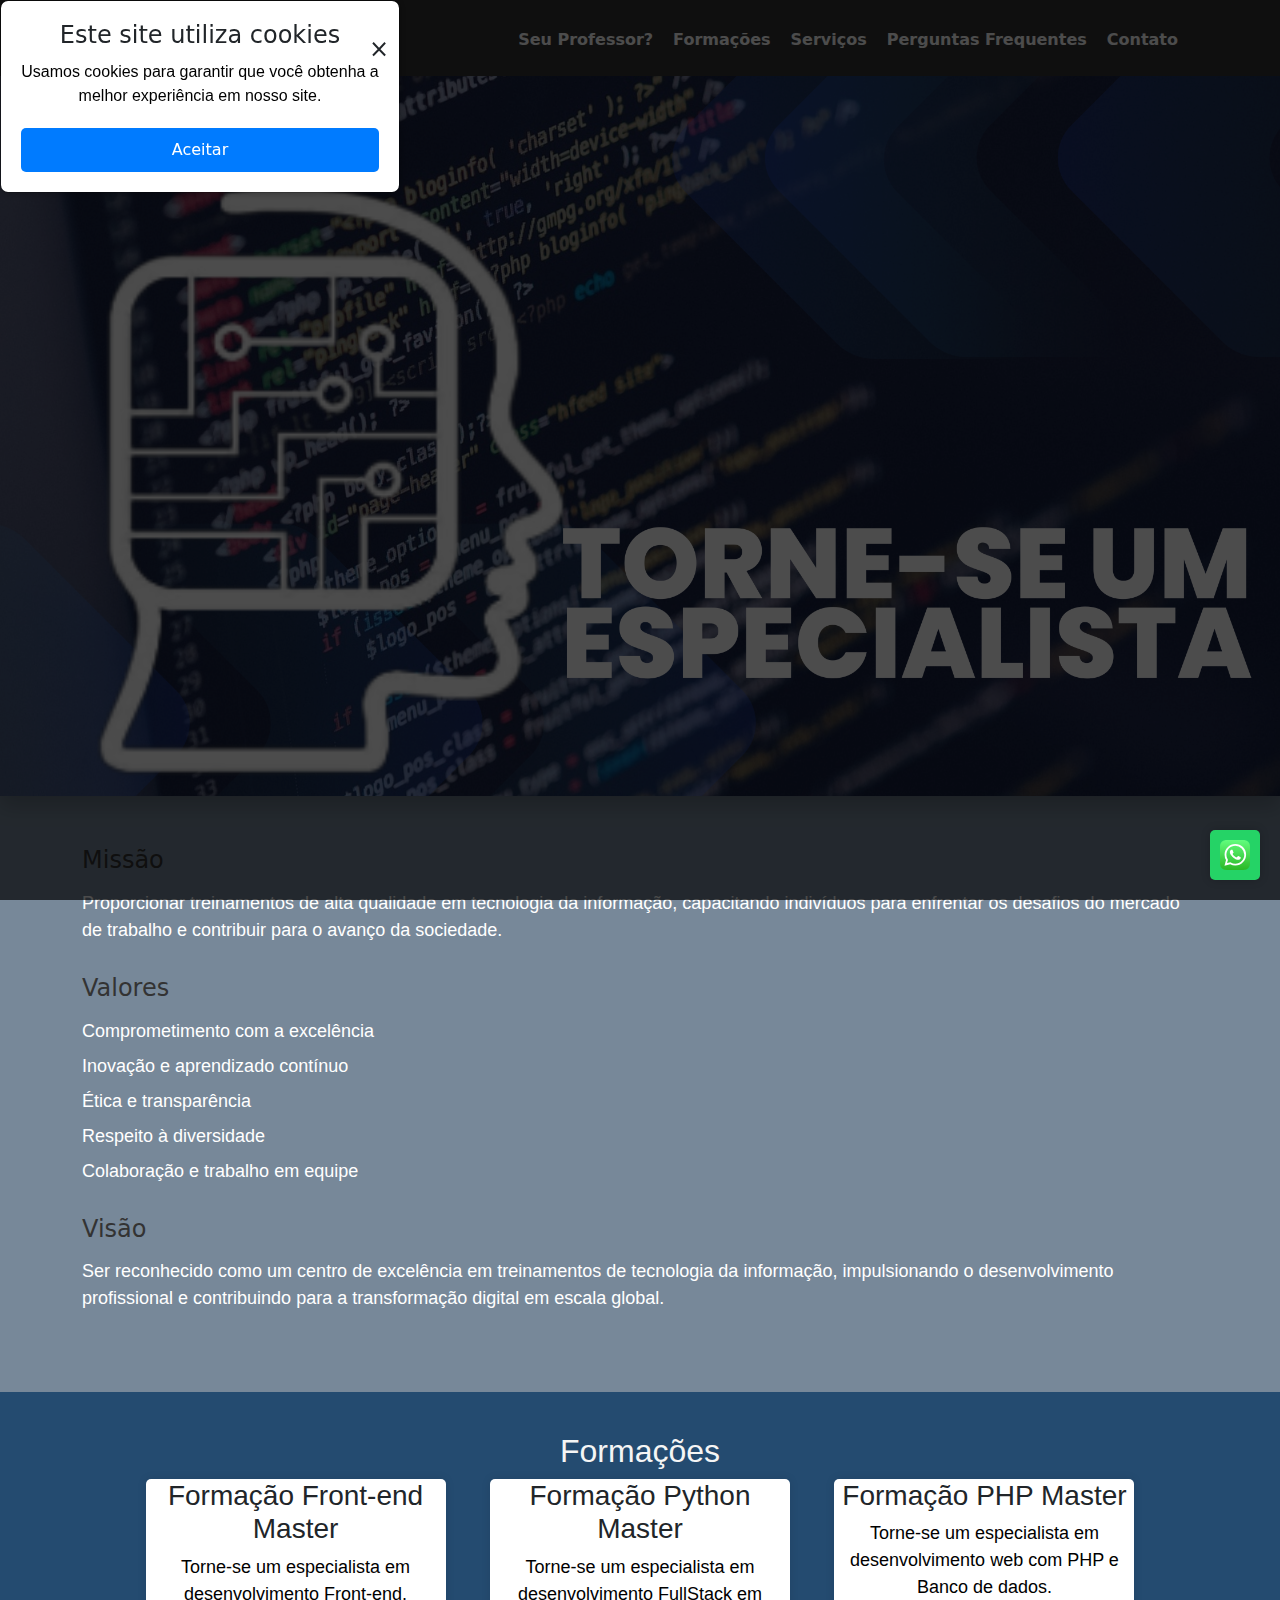
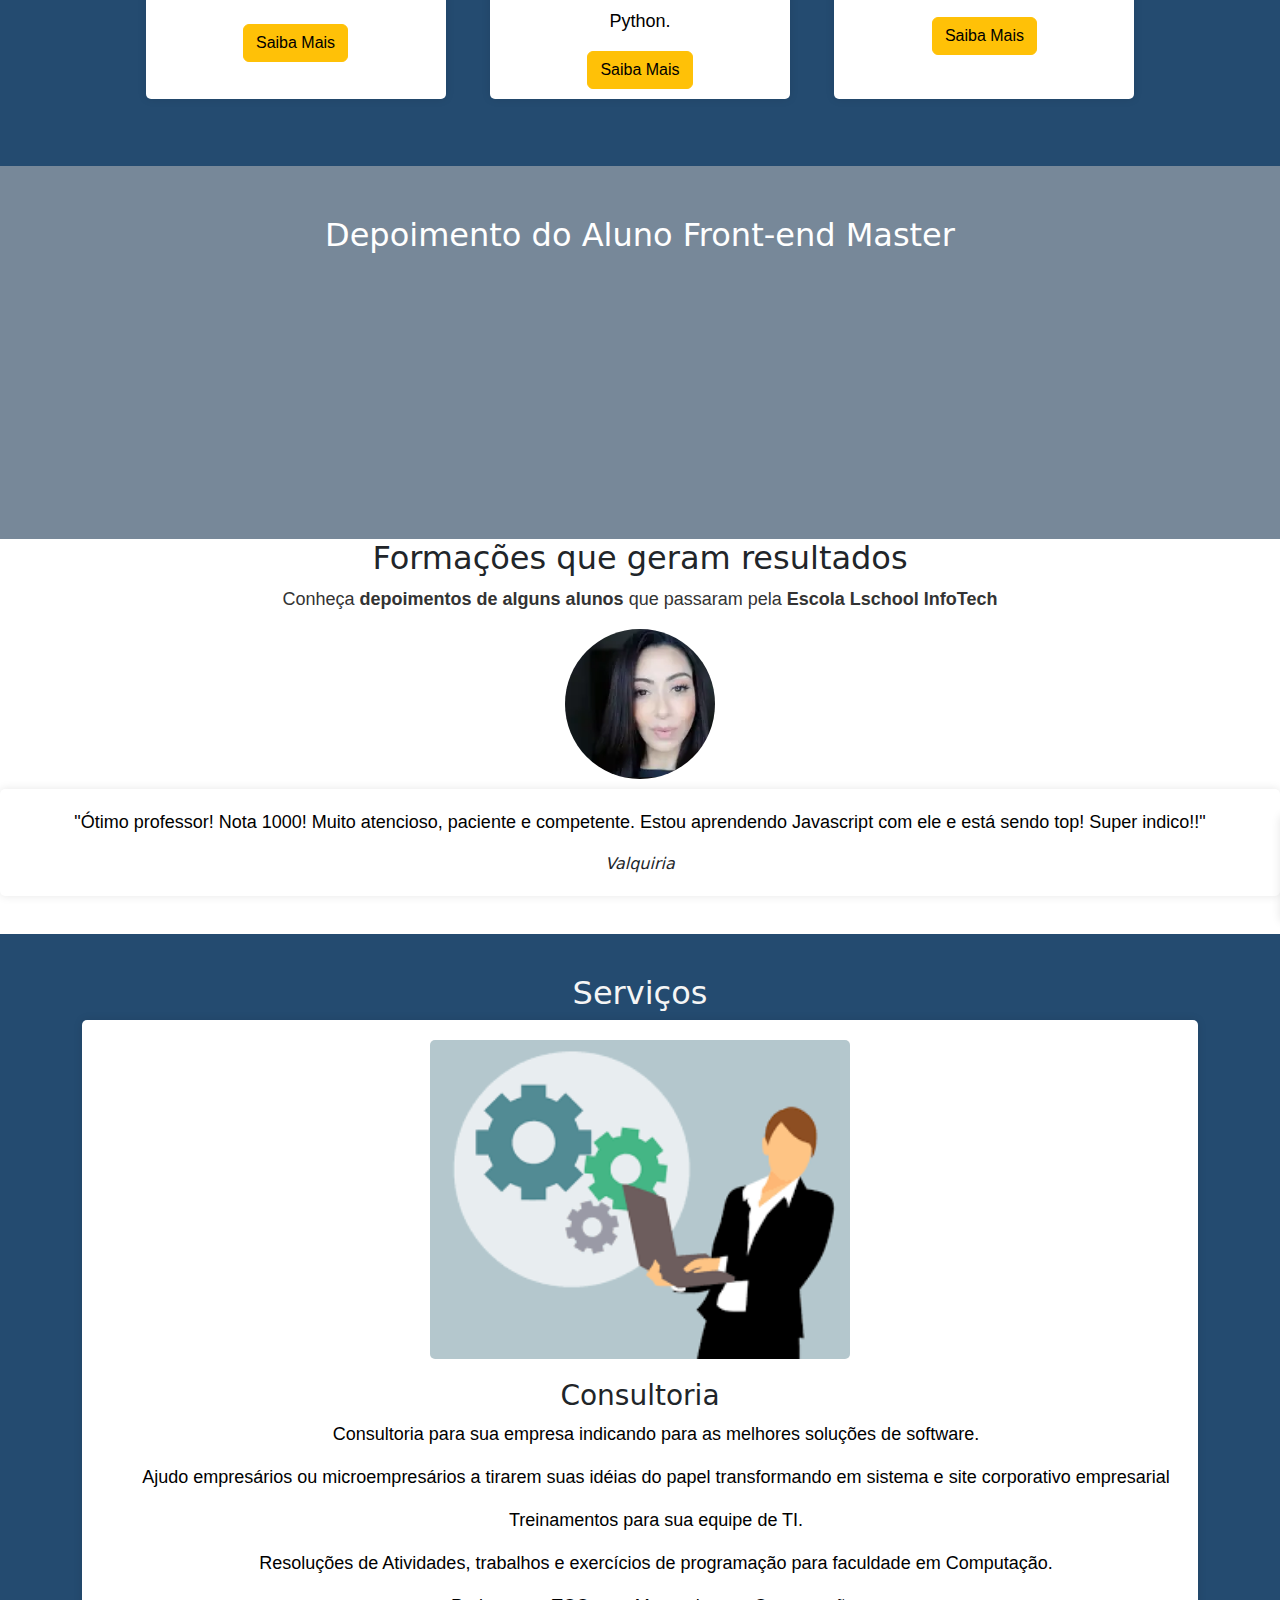
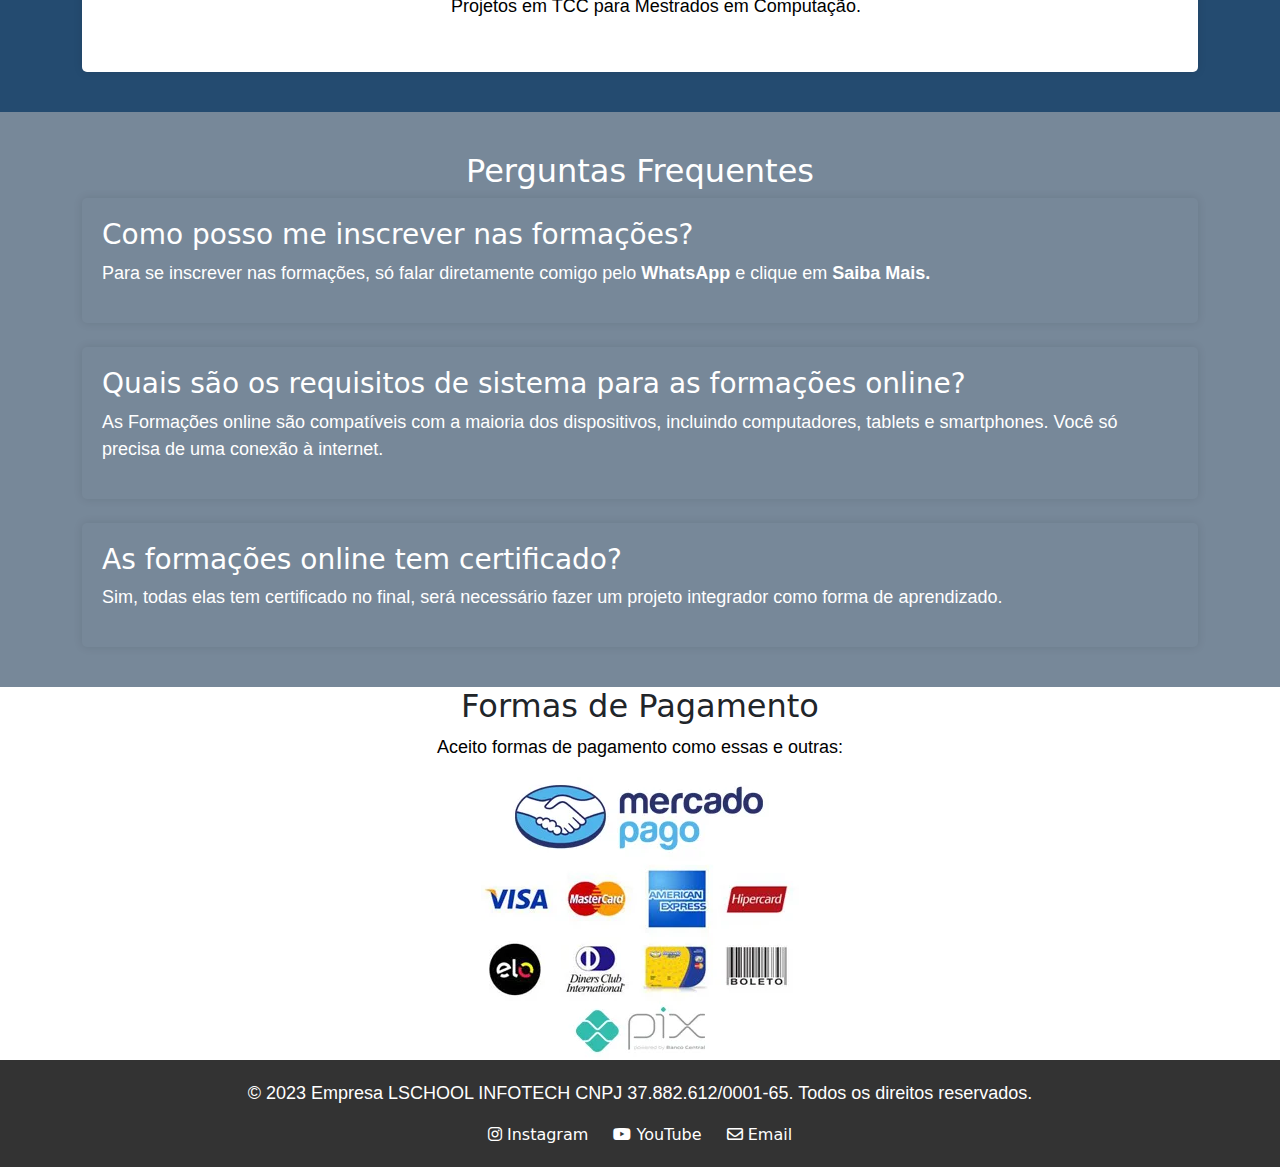
==== index.html @ 8dca19f9 "Adicionando o portfolio do professor na nav e finalizando" ====
<!DOCTYPE html>
<html lang="pt-br">
<head>
    <meta charset="UTF-8">
    <meta name="viewport" content="width=device-width, initial-scale=1.0">
    <meta name="keywords" content="treinamento, TI, cursos, formação, programação">
    <meta name="author" content="Lucas da School Infotech">
    <title>Lschool InfoTech-Treinamentos</title>
    <link rel="icon" href="img/favicon.png">
    <link rel="stylesheet" href="https://cdnjs.cloudflare.com/ajax/libs/font-awesome/6.3.0/css/all.min.css">
    <link href="https://fonts.googleapis.com/css2?family=Montserrat:wght@400;700&display=swap" rel="stylesheet">
    <link rel="stylesheet" href="css/style.css">
    <link href="https://cdn.jsdelivr.net/npm/bootstrap@5.3.2/dist/css/bootstrap.min.css" rel="stylesheet" >
</head>
<body>

    <nav class="navbar">
        <div class="container">
          <div class="logo">
            <img src="img/logo.png" alt="Logo">
            <span>Treinamento em TI</span>
        </div>
        <div class="menu-toggle">
            <div class="bar"></div>
            <div class="bar"></div>
            <div class="bar"></div>
        </div>
        <ul class="menu">
            <li><a href="https://lucasamiranda.github.io/" target="_blank">Seu Professor?</a></li>
            <li><a href="#formacoes">Formações</a></li>
            <li><a href="#servicos">Serviços</a></li>
            <li><a href="#perguntas">Perguntas Frequentes</a></li>
            <li><a href="#contato">Contato</a></li>
            <div class="close-menu">x</div> <!-- Ícone "X" para fechar o menu -->
          </ul>
        </div>
      </nav> 
  
      <header class="hero">
        <div class="whatsapp-chat">
            <a href="https://api.whatsapp.com/send?phone=82998300281" target="_blank" rel="noopener noreferrer">
              <img src="img/whatsapp.svg" alt="WhatsApp">
            </a>
        </div>  
      </header>

      <div class="banner">
        <img src="img/banner.png" alt="banner-imagem">
      </div>

      <section id="mission-values-vision" class="mvv">
        <div class="container">
            <div class="mission">
                <h3>Missão</h3>
                <p>Proporcionar treinamentos de alta qualidade em tecnologia da informação, capacitando indivíduos para enfrentar os desafios do mercado de trabalho e contribuir para o avanço da sociedade.</p>
            </div>

            <div class="values">
                <h3>Valores</h3>
                <ul>
                    <li>Comprometimento com a excelência</li>
                    <li>Inovação e aprendizado contínuo</li>
                    <li>Ética e transparência</li>
                    <li>Respeito à diversidade</li>
                    <li>Colaboração e trabalho em equipe</li>
                </ul>
            </div>

            <div class="vision">
                <h3>Visão</h3>
                <p>Ser reconhecido como um centro de excelência em treinamentos de tecnologia da informação, impulsionando o desenvolvimento profissional e contribuindo para a transformação digital em escala global.</p>
            </div>
        </div>
    </section>

    <section id="formacoes" class="formations">
        <div class="container">
            <h2>Formações</h2>
            <div id="formacao-front-end" class="formation-card">
                
                <h3>Formação Front-end Master</h3>
                <p>Torne-se um especialista em desenvolvimento Front-end.</p>
                <a href="https://profes.com.br/lucasmirandacoach/contratar/?package_offer=javascript_front-end-master" target="_blank">
                  <button type="button" class="btn btn-warning">Saiba Mais</button>
                </a>
            </div>
            <div class="formation-card">
                
                <h3>Formação Python Master</h3>
                <p>Torne-se um especialista em desenvolvimento FullStack em Python.</p>
                <a href="https://api.whatsapp.com/send?phone=82998300281" target="_blank">
                  <button type="button" class="btn btn-warning">Saiba Mais</button>
                </a>
            </div>
            <div class="formation-card">
        
                <h3>Formação PHP Master</h3>
                <p>Torne-se um especialista em desenvolvimento web com PHP e Banco de dados.</p>
                <a href="https://profes.com.br/lucasmirandacoach/contratar/?package_offer=desenvolvimento-web_php-master" target="_blank">
                  <button type="button" class="btn btn-warning">Saiba Mais</button>
                </a>
            </div>
        </div>
    </section>
    <section id="video-testimonial" class="video-testimonial">
      <div class="container-video">
        <h2>Depoimento do Aluno Front-end Master</h2>
        <div class="testimonial-video">
          <iframe width="466" height="220" src="https://www.youtube.com/embed/lhHANOTyUxg" title="Depoimento Aluno Mateus da Formação Front-end Master" frameborder="0" allow="accelerometer; autoplay; clipboard-write; encrypted-media; gyroscope; picture-in-picture; web-share" allowfullscreen></iframe>
        </div>
      </div>
    </section>
    
    
    <section id="depoimentos" class="testimonials">
        <div class="container-depoimento">
          <h2>Formações que geram resultados</h2>
          <p>Conheça <b>depoimentos de alguns alunos</b> que passaram pela <b>Escola Lschool InfoTech</b></p>
          <div class="testimonial-carousel">
            <div class="testimonial">
              <div class="testimonial-image">
                <img src="img/testimonial1.png" alt="Depoimento 1">
              </div>
              <div class="testimonial-content">
                <p>"Ótimo professor! Nota 1000! Muito atencioso, paciente e competente. Estou aprendendo Javascript com ele e está sendo top! Super indico!!"</p>
                <cite>Valquiria</cite>
              </div>
            </div>
            <div class="testimonial">
              <div class="testimonial-image">
                <img src="img/testimonial2.png" alt="Depoimento 2">
              </div>
              <div class="testimonial-content">
                <p>"Ótimo professor, paciente com muita didática. Tem muito tempo de experiência."</p>
                <cite>Jhonata J.</cite>
              </div>
            </div>
            <div class="testimonial">
              <div class="testimonial-image">
                <img src="img/testimonial3.png" alt="Depoimento 3">
              </div>
              <div class="testimonial-content">
                <p>"Professor paciente, responsável e o melhor de tudo, domina bastante o que fala! Recomendo bastante pra quem está começando igual o meu caso e pra quem já conhece de programação. Não vão se arrepender!"</p>
                <cite>Luiz C.</cite>
              </div>
            </div>
          </div>
          
        </div>
      </section>

    <section id="servicos" class="services">
        <div class="container">
            <h2>Serviços</h2>
            <div class="service">
                <img src="img/consultoria.png" atl="Serviço" width="420px">
                <h3>Consultoria</h3>
                <ul>
                <p>Consultoria para sua empresa indicando para as melhores soluções de software.</p>
                <p>Ajudo empresários ou microempresários a tirarem suas idéias do papel transformando em sistema e site corporativo empresarial</P>
                <p>Treinamentos para sua equipe de TI.</p>
                <p>Resoluções de Atividades, trabalhos e exercícios de programação para faculdade em Computação.</p>
                <p>Projetos em TCC para Mestrados em Computação.</p></ul>
            </div>
          </div>
        </section>
        
        <section id="perguntas" class="faq">
          
          <div class="container">
            <h2>Perguntas Frequentes</h2>
            <div class="faq-item">
              <h3>Como posso me inscrever nas formações?</h3>
                <p>Para se inscrever nas formações, só falar diretamente comigo pelo <b>WhatsApp</b> e clique em <b>Saiba Mais.</b> 
            </div>
            <br>
            <div class="faq-item">
                <h3>Quais são os requisitos de sistema para as formações online?</h3>
                <p>As Formações online são compatíveis com a maioria dos dispositivos, incluindo computadores, tablets e smartphones. Você só precisa de uma conexão à internet.</p>
            </div>
            <br>
            <div class="faq-item">
              <h3>As formações online tem certificado?</h3>
              <p>Sim, todas elas tem certificado no final, será necessário fazer um projeto integrador como forma de aprendizado.</p>
          </div>
        </div>
    </section>
    
    <section id="payment" class="payment-section">
      <div class="container-payment">
          <h2>Formas de Pagamento</h2>
          <p>Aceito formas de pagamento como essas e outras:</p>
          <img src="img/forma-pagamento-mgv-novo.png" alt="Formas de Pagamento">
      </div>
  </section>
      <footer id="contato" class="footer">
        <div class="container">
            <p>&copy; 2023 Empresa LSCHOOL INFOTECH CNPJ 37.882.612/0001-65. Todos os direitos reservados.</p>
            <div class="social-media-icons">
                <a href="https://www.instagram.com/lucasdaschoolinfotech.ofcl/" target="_blank"><i class="fab fa-instagram" ></i> Instagram</a>
                <a href="https://www.youtube.com/channel/UC0Ah4_01WTighRnq1NJgOkw" target="_blank"><i class="fab fa-youtube" ></i> YouTube</a>
                <a href="mailto:lcmschoolinfotech@gmail.com"><i class="far fa-envelope"></i> Email</a>
            </div>
        </div>
    </footer>
    
    
    <div class="modal" id="cookie-modal">
        <div class="modal-content">
          <span class="close" id="close-cookie-modal">&times;</span>
          <h2>Este site utiliza cookies</h2>
          <p>Usamos cookies para garantir que você obtenha a melhor experiência em nosso site.</p>
          <button class="modal-button" id="accept-cookie">Aceitar</button>
        </div>
      </div>
      
    <script src="js/script.js"></script>
</body>
</html>
---- css/style.css ----
*{
  margin: 0;
  padding: 0; 
  box-sizing: border-box;
}
/* Estilos gerais */
body {
  font-family: 'Poppins', sans-serif;
  background-color: #f5f5f5;
  color: #333;
  line-height: 1.6;
  text-align: center; /* Centraliza o texto na tela */
  overflow-x: hidden; /* Evita a barra de rolagem horizontal */
}

p {

  font-size: 18px;
  color: #fff;
  font-family: sans-serif;
}

/* Estilos para o banner */
.banner img {
  width: 100%;
  height: auto;
  box-shadow: 0 10px 20px rgba(0, 0, 0, 0.2); /* Adiciona um sombreamento mais pronunciado */
  transition: box-shadow 0.3s ease; /* Adiciona uma transição suave para a mudança de sombra */
}

/* Efeito de sombreamento ao passar o mouse */
.banner img:hover {
  box-shadow: 0 20px 40px rgba(0, 0, 0, 0.3); /* Sombreamento mais pronunciado ao passar o mouse */
}

/* Adapte conforme necessário */

.banner {
  width: 100%;
  justify-content: center;
  align-items: center;
  text-align: center;
}

.banner img {
  max-width: 100%;
  max-height: 100%;
  object-fit: cover;
  object-position: center top;
}


/* Estilos de navegação */
.navbar {
  background-color: #333;
  padding: 10px 0;
  display: flex;
  justify-content: space-between;
  align-items: center;
}

.close-menu{
  display: none !important;
}

.logo {
  display: flex;
  align-items: center;
  color: #fff;
  font-size: 24px;
  margin-top: -1rem;
}

.logo img {
  width: 50px;
  height: 50px;
  margin-right: 10px;
}

span{
  margin-top: 20px;
}


.menu-toggle {
  display: none;
  flex-direction: column;
  cursor: pointer;
}

.menu-toggle .bar {
  width: 30px;
  height: 3px;
  background-color: #fff;
  margin: 3px 0;
}

/* Estilo para o menu */
.menu {
  list-style: none;
  display: flex;
  justify-content: center;
  align-items: center;
  margin-top: 20px;
}

.menu li {
  margin-right: 20px;
}

.menu a {
  text-decoration: none;
  color: #fff;
  font-weight: bold;
  position: relative;
  transition: color 0.3s ease, border-bottom 0.3s ease;
}

.menu a:hover {
  color: #ffc107;
}

/* Estilo para o sublinhado */
.menu a::after {
  content: "";
  position: absolute;
  width: 100%;
  height: 2px;
  background-color: #ff6600;
  bottom: 0;
  left: 0;
  transform: scaleX(0);
  transform-origin: right;
  transition: transform 0.3s ease;
}

.menu a:hover::after {
  transform: scaleX(1);
  transform-origin: left;
}

.cta-button {
  display: inline-block;
  padding: 10px 20px;
  background-color: #ff6600;
  color: #fff;
  text-decoration: none;
  font-weight: bold;
  border-radius: 5px;
  transition: background-color 0.3s ease;
  margin-top: 20px;
}

.cta-button:hover {
  background-color: #ff4500;
}

/* Estilos da seção "Sobre" */
.about {
  padding: 40px 0;
  text-align: center;
  background-color: #001930df;
  color:#f5f5f5;
}

/* Centraliza horizontalmente a imagem */
.about img {
  max-width: 100%;
  width: 100%;
  display: block; /* Centraliza horizontalmente a imagem */
  margin: 0 auto; /* Centraliza horizontalmente o bloco de conteúdo */
  border-radius: 5px;
  box-shadow: 0 0 10px rgba(0, 0, 0, 0.1);
}

.about p{
  text-align: center;
  font-size: 24px;
  font-family: 'Poppins', sans-serif;
}

.about h2{
  text-align: center;
}

/* Estilos da seção "Nossos Cursos" */
.courses {
  padding: 40px 0;
  font-family: 'Poppins', sans-serif;
  font-size: 24px;
}

.courses h2{
  text-align: center;
}

.card-course {
  background-color: #fff;
  width: 65%;
  padding: 20px;
  border-radius: 5px;
  margin-bottom: 20px;
  box-shadow: 0 0 10px rgba(0, 0, 0, 0.1);
  text-align: center;
  margin: 0 auto; 
}

.card-course img {
  max-width: 100%;
  height: auto;
  margin-bottom: 20px;
  border-radius: 5px;
}

/* Estilos do carrossel de depoimentos */
.testimonial-carousel {
  display: flex;
  overflow: hidden;
}

.testimonial {
  flex: 0 0 100%;
  max-width: 100%;
  transition: transform 0.3s ease-in-out;
  
}

.container h2{
  text-align: center;
}

.container-depoimento{
  text-align: center;
}

.container-depoimento p{
  color: #333;
}

.testimonial-content {
  background-color: #fff;
  padding: 20px;
  border-radius: 5px;
  box-shadow: 0 0 10px rgba(0, 0, 0, 0.1);
  text-align: center;
}

.testimonial-content p{
  color: #000;
}

.testimonial-image img {
  max-width: 150px;
  height: auto;
  border-radius: 50%;
  margin-bottom: 10px;
}

#video-testimonial {
  background-color: #f8f8f8;
  padding: 50px 0;
  text-align: center;
  background: #778899;
}

#video-testimonial h2{
  color: #fff;
}

.container-video {

  margin: 0 auto;
}

.testimonial-video {
  position: relative;
  overflow: hidden;
  
}

/* Estilos da seção "Nossas Formações" */
#formacoes {
  padding: 40px 0;
  background-color: #05315bdf;
  font-family: 'Poppins', sans-serif;
  text-align: center;
}

#formacoes h2 {
  color: #f5f5f5;
}

.container .formation-card {
  width: 300px; /* Largura dos cartões */
  height: 220px; /* Altura fixa dos cartões */
  background-color: #fff;
  border-radius: 5px;
  margin: 0 20px 20px; /* Espaçamento entre os cartões e abaixo de cada cartão */
  box-shadow: 0 0 10px rgba(0, 0, 0, 0.1);
  text-align: center;
  display: inline-block;
  overflow: hidden; /* Evita que a imagem ultrapasse as bordas do cartão */
}

#formacoes .container {
  text-align: center;
}

.formation-card p{
  color: #000;
}

.formation-card img {
  max-width: 100%;
  height: 100%; /* Preenche a altura do contêiner */
  object-fit: cover; /* Mantém a proporção e corta para cobrir a altura/largura */
  margin-bottom: 20px;
}

/* Estilos da seção "Nossos Serviços" */
.services {
  background-color: #05315bdf; ; /* Cor de fundo azul profissional para a seção de serviços */
  padding: 40px 0;
}

#servicos h2{
  color:#f5f5f5;
}

.service {
  background-color: #fff; 
  padding: 20px;
  border-radius: 5px;
  margin-bottom: 20px;
  display: flex;
  flex-direction: column;
  align-items: center;
  text-align: center;
  box-shadow: 0 0 10px rgba(0, 0, 0, 0.1);
  text-align: center;
  margin: 0 auto; /* Centraliza o serviço */
}

.service img {
  max-width: 100%;
  height: auto;
  margin-bottom: 20px;
  border-radius: 5px;
}

.service p{
  color: #000;
}


/* Estilos da seção "Perguntas Frequentes" */
.faq {
  padding: 40px 0;
  background:#778899;
}

.faq h2{
  color: #fff;
}

.faq-item {
  color: #fff;
  padding: 20px;
  border-radius: 5px;
  margin-bottom: 20px;
  box-shadow: 0 0 10px rgba(0, 0, 0, 0.1);
  text-align: left;
  margin: 0 auto; /* Centraliza o item do FAQ */
}

/* Estilos para o ícone do WhatsApp */
.whatsapp-chat {
  position: fixed;
  bottom: 20px;
  right: 20px;
  z-index: 9999;
}

.whatsapp-chat a {
  display: flex;
  align-items: center;
  text-decoration: none;
  background-color: #25d366; /* Cor de fundo do WhatsApp */
  color: #fff;
  padding: 10px;
  border-radius: 5px;
  box-shadow: 0 0 10px rgba(0, 0, 0, 0.2);
  transition: background-color 0.3s ease;
}

.whatsapp-chat a:hover {
  background-color: #128c7e; /* Cor de fundo ao passar o mouse */
}

.whatsapp-chat img {
  width: 30px; /* Largura do ícone do WhatsApp */
  height: auto;
}

.whatsapp-chat span {
  font-size: 16px;
}

/* Estilos para o modal de cookies */
.modal {
  display: none;
  position: fixed;
  top: 0;
  left: 0;
  width: 100%;
  height: 100%;
  background-color: rgba(0, 0, 0, 0.7);
  z-index: 9999;
  justify-content: center;
  align-items: center;
}

.modal-content {
  background-color: #fff;
  max-width: 400px;
  padding: 20px;
  border-radius: 5px;
  text-align: center;
  box-shadow: 0 0 10px rgba(0, 0, 0, 0.3);
  position: relative;
}

.close {
  position: absolute;
  top: 10px;
  right: 10px;
  font-size: 24px;
  cursor: pointer;
}

.modal h2 {
  font-size: 24px;
  margin-bottom: 10px;
}

.modal p {
  font-size: 16px;
  margin-bottom: 20px;
  color: #000;
}

.modal-button {
  background-color: #007BFF;
  color: #fff;
  border: none;
  padding: 10px 20px;
  border-radius: 5px;
  cursor: pointer;
  transition: background-color 0.3s ease;
}

.modal-button:hover {
  background-color: #0056b3;
}


/* Estilos do rodapé */
.footer {
  background-color: #333;
  padding: 20px 0;
  color: #fff;
}

.footer p {
  text-align: center;
}

.social-media-icons {
  margin-top: 10px;
  text-align: center;
}

.social-media-icons a {
  color: #fff;
  margin: 0 10px;
  text-decoration: none;
}

/* Estilos responsivos usando media queries */
  @media (max-width: 768px) {
      
    /* Estilos para o menu hamburguer à esquerda */
    .menu.active {
      display: flex;
      flex-direction: column;
      background-color: #333;
      position: fixed;
      top: 0;
      left: 0; /* Mover o menu para o lado esquerdo */
      height: 100%;
      width: 250px; /* Largura do menu à esquerda */
      text-align: center;
      z-index: 999;
    }
  
    .close-menu {
      display: block !important;
      cursor: pointer;
      position: absolute;
      top: 20px;
      left: 20px;
      font-size: 24px;
      color: #fff;
    }
  
    .menu-toggle {
      display: flex;
      flex-direction: column;
      cursor: pointer;
      position: absolute;
      top: 27px;
      left: 10px; /* Mover o ícone para o lado esquerdo */
      z-index: 999;
    }
  
    .menu a::after {
      transform-origin: right;
    }
  
    .menu a:hover::after {
      transform-origin: left;
    }
  
    .menu {
      display: none;
      flex-direction: column;
      background-color: #333;
      position: absolute;
      top: 60px;
      left: 0;
      right: 0;
      text-align: center;
      z-index: 999;
    }
  
    .menu.active {
      display: flex;
    }
  
    .menu li {
      margin: 10px 0;
    }

    .cta-button{
      display: none;
    }

    .img-fluid{
      display: none;
    }

    .about{
      padding: 40px 0;
      text-align: center;
    }

    .logo{
        display: flex;
        align-items: center;
        color: #fff;
        font-size: 24px;
        margin-top: -22px;
        margin-left: 155px;
    }
  }

/* Mission, Values, and Vision Section Styles */
.mvv {
  padding: 50px 0;
  background: #778899;
}

.mvv h2 {
  text-align: center;
  margin-bottom: 30px;
  color: #333;
}

.mission,
.values,
.vision {
  margin-bottom: 30px;
}

.mission h3,
.values h3,
.vision h3 {
  color: #333;
  font-size: 24px;
  margin-bottom: 15px;
}

.values ul {
  list-style-type: none;
  padding: 0;
}

.values li {
  margin-bottom: 8px;
  font-size: 18px;
  color: #fff;
  font-family: sans-serif;
}

.payment-section {
  max-width: 100%;
  height: auto;
  display: flex;
  justify-content: center;
  align-items: center;
  margin: 0 auto;
  text-align: center;
}

.payment-image {
  max-width: 100%;
  height: auto;
  display: block;
  margin: 0 auto;
}

.container-payment p{
  color: #000;
}


/* Estilos responsivos para a largura da .container */
@media screen and (max-width: 768px) {
  .container {
    width: 90%;
  }

  .payment-image {
    max-width: 80%; /* Ajuste conforme necessário para a melhor visibilidade em telas menores */
  }
}
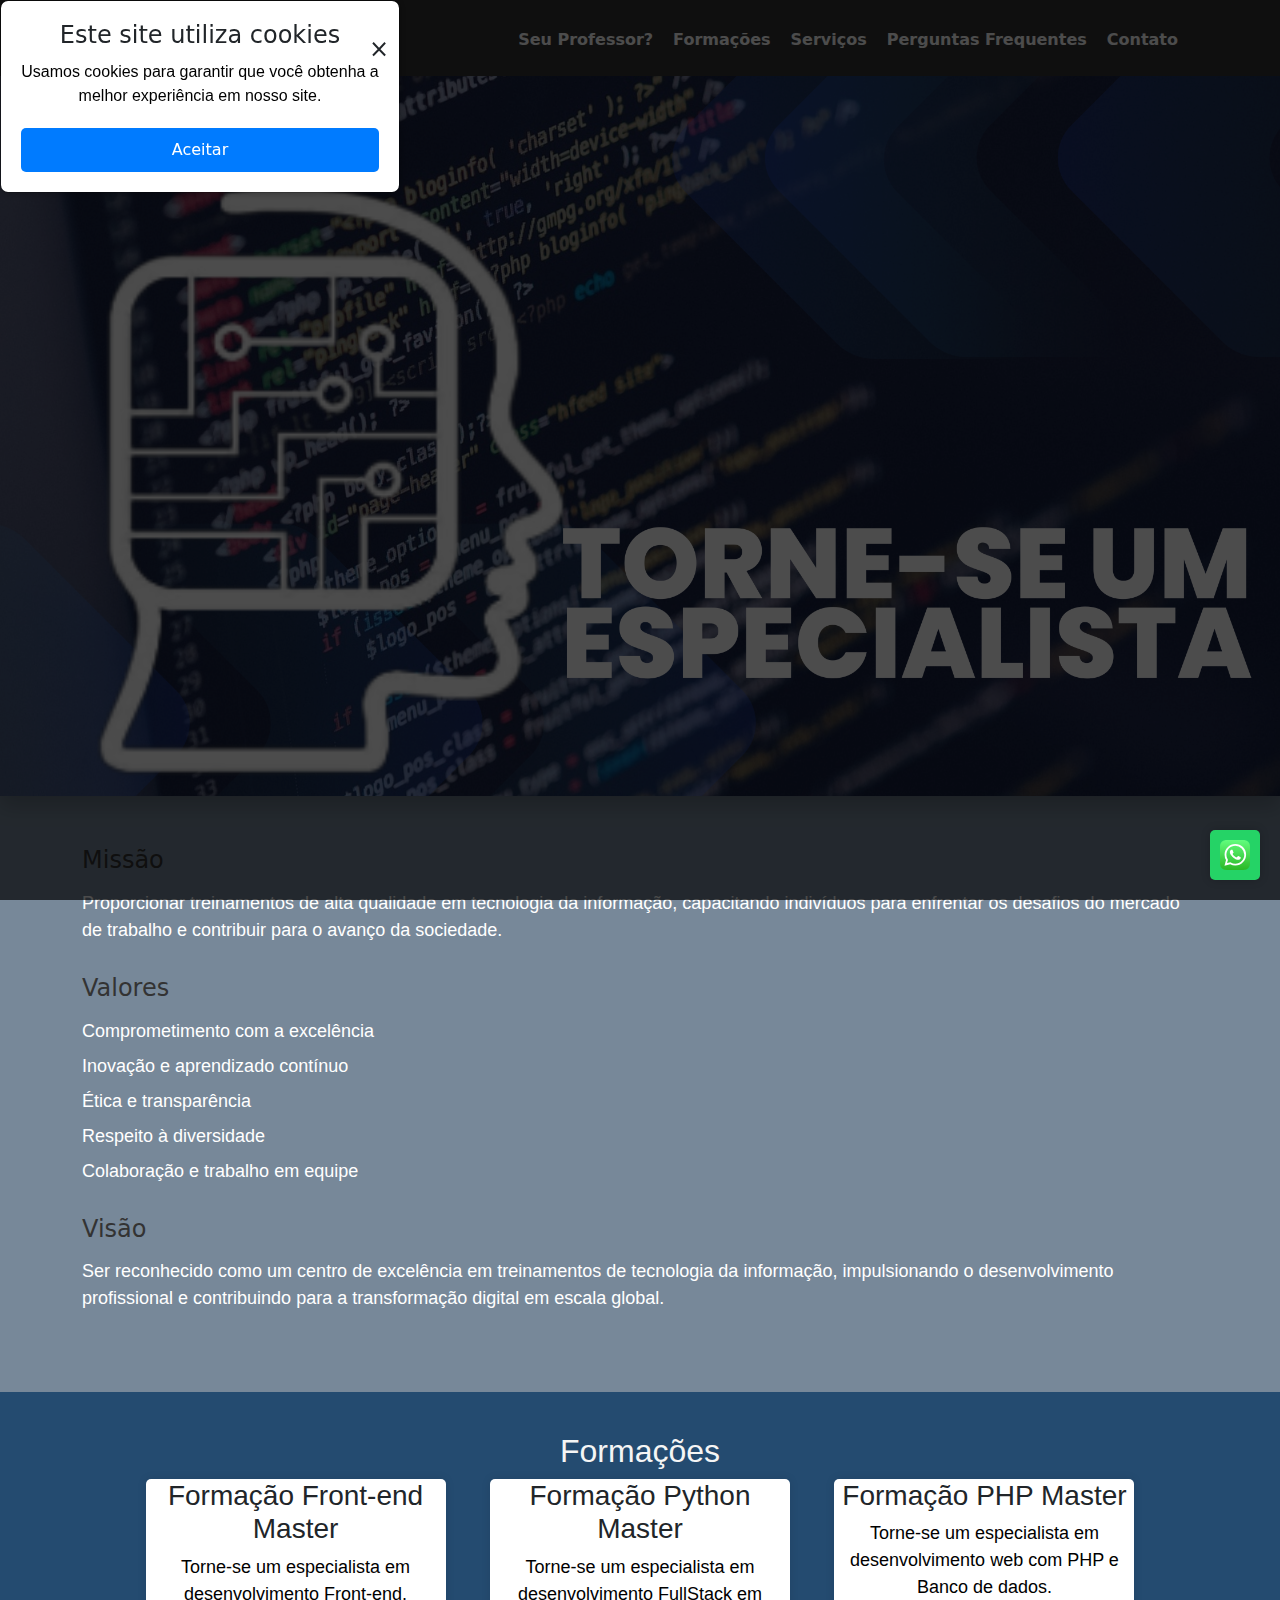
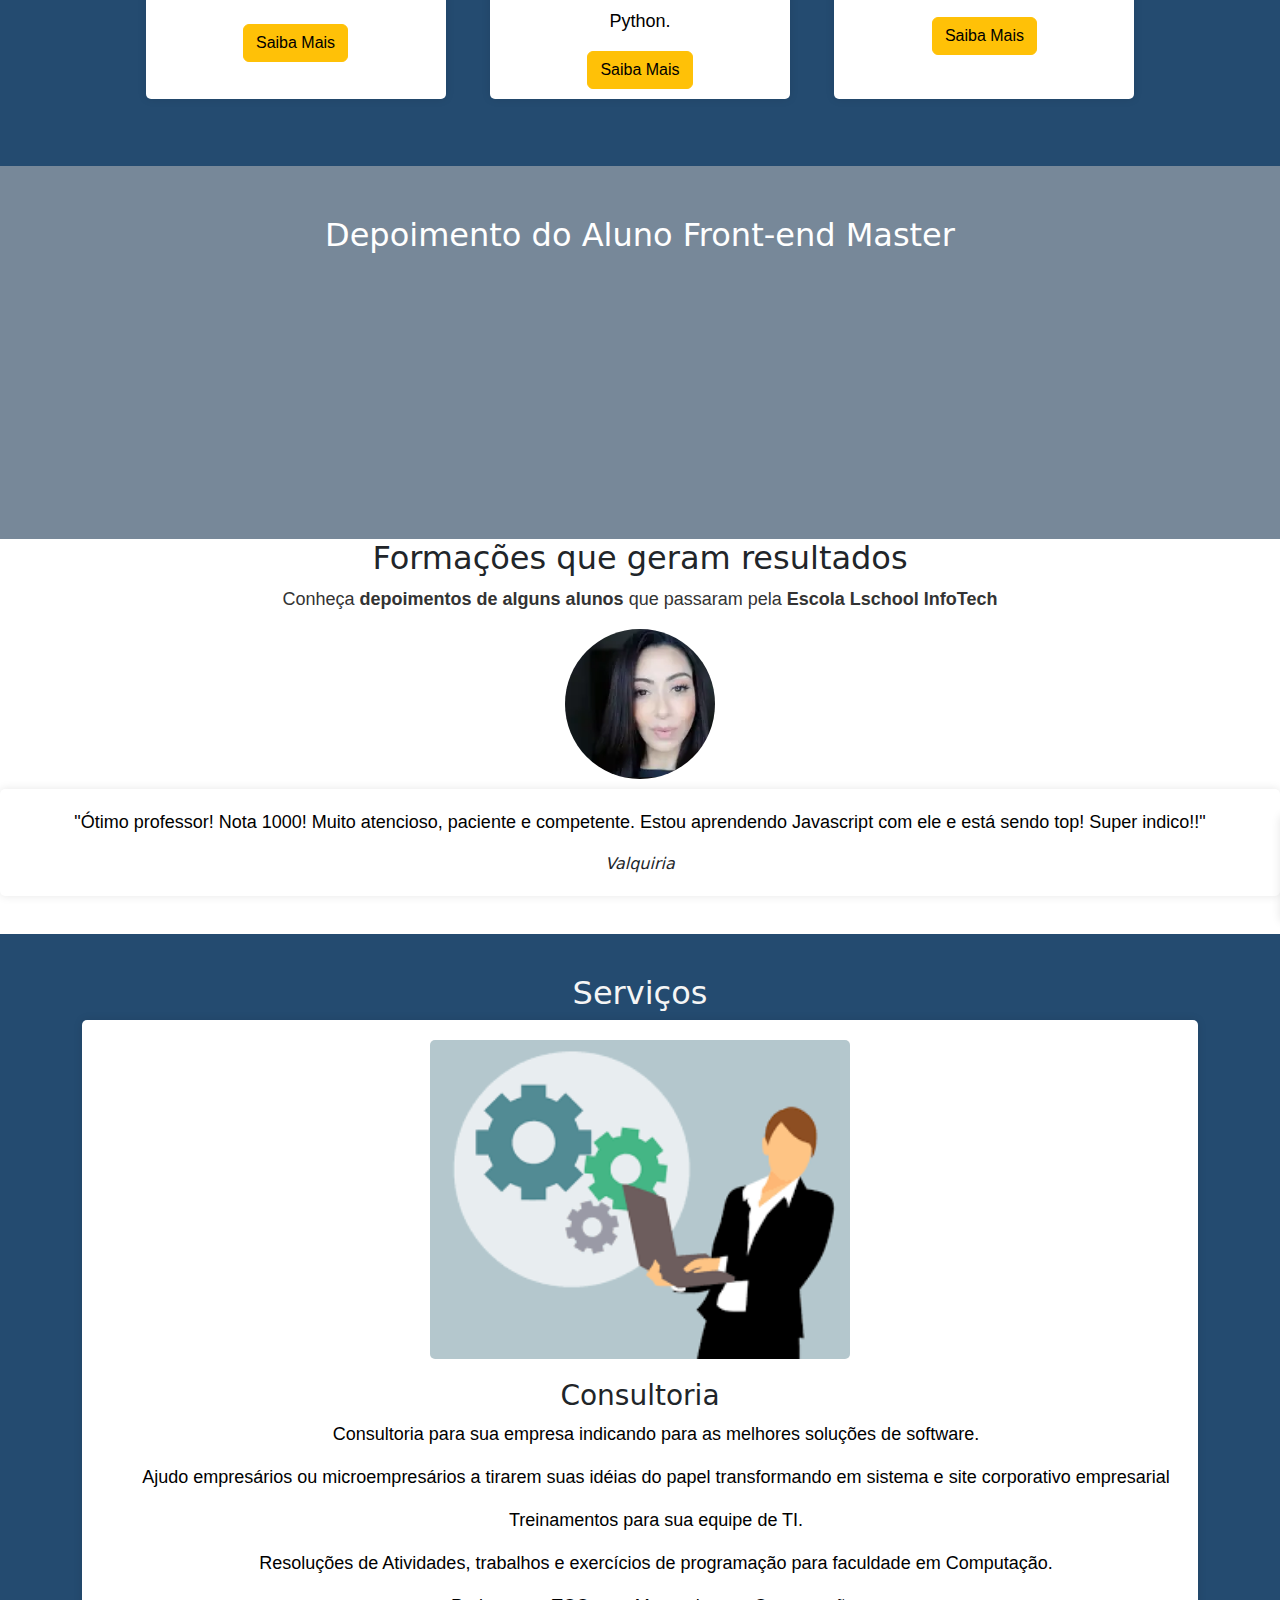
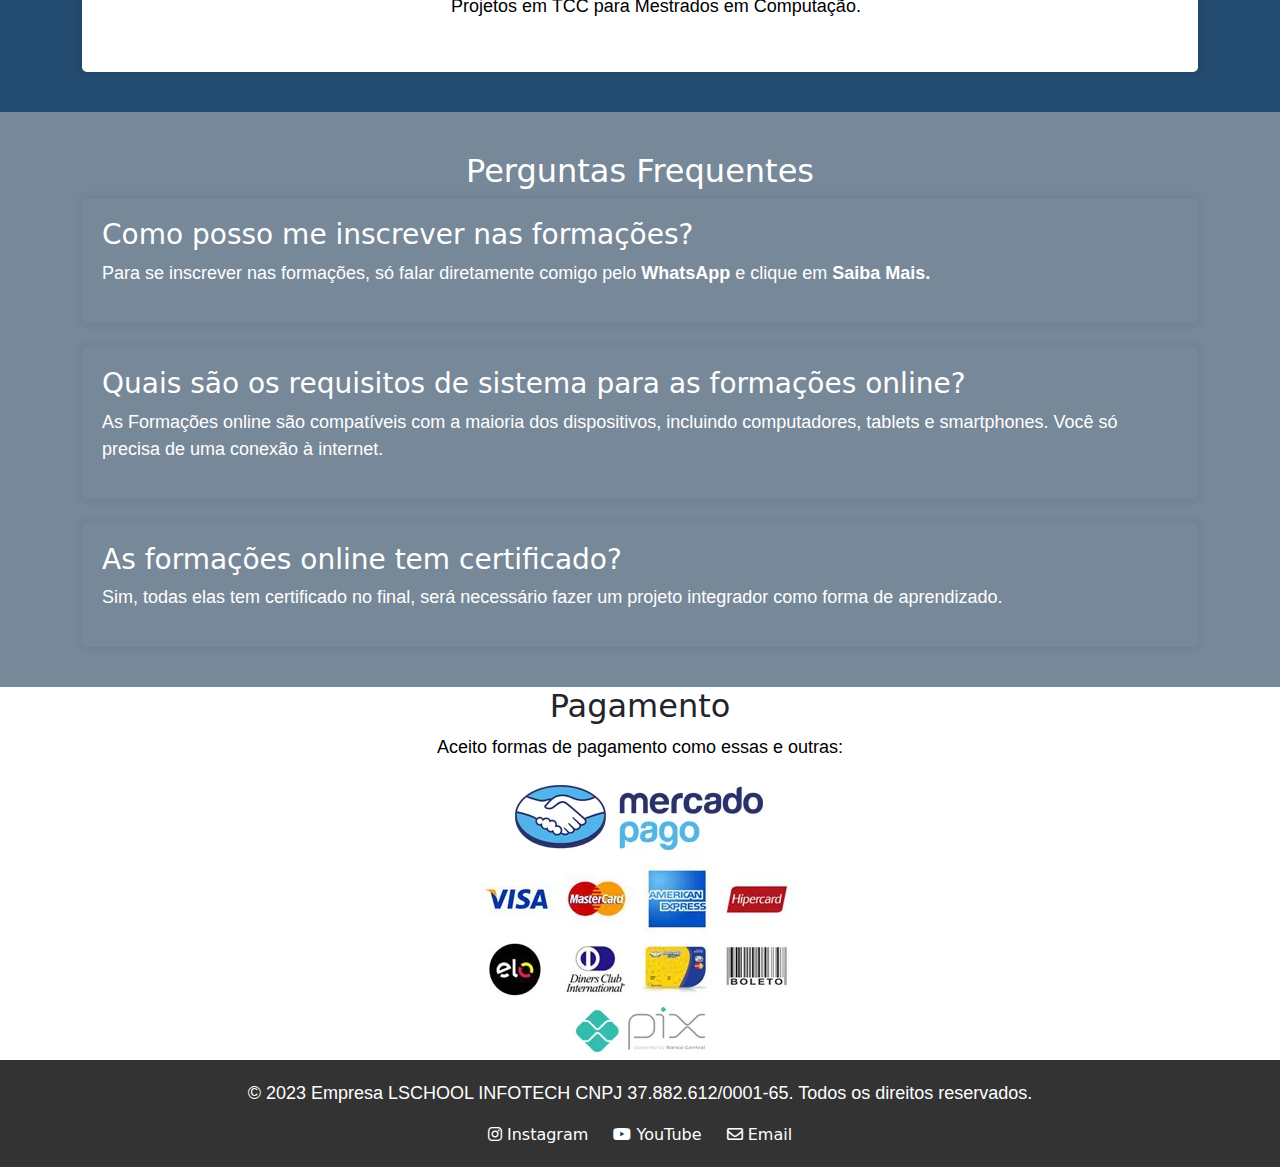
==== commit 78ab0a29: "Ajustes finais e Projeto Finalizado" ====
--- a/index.html
+++ b/index.html
@@ -188,7 +188,7 @@
     
     <section id="payment" class="payment-section">
       <div class="container-payment">
-          <h2>Formas de Pagamento</h2>
+          <h2>Pagamento</h2>
           <p>Aceito formas de pagamento como essas e outras:</p>
           <img src="img/forma-pagamento-mgv-novo.png" alt="Formas de Pagamento">
       </div>
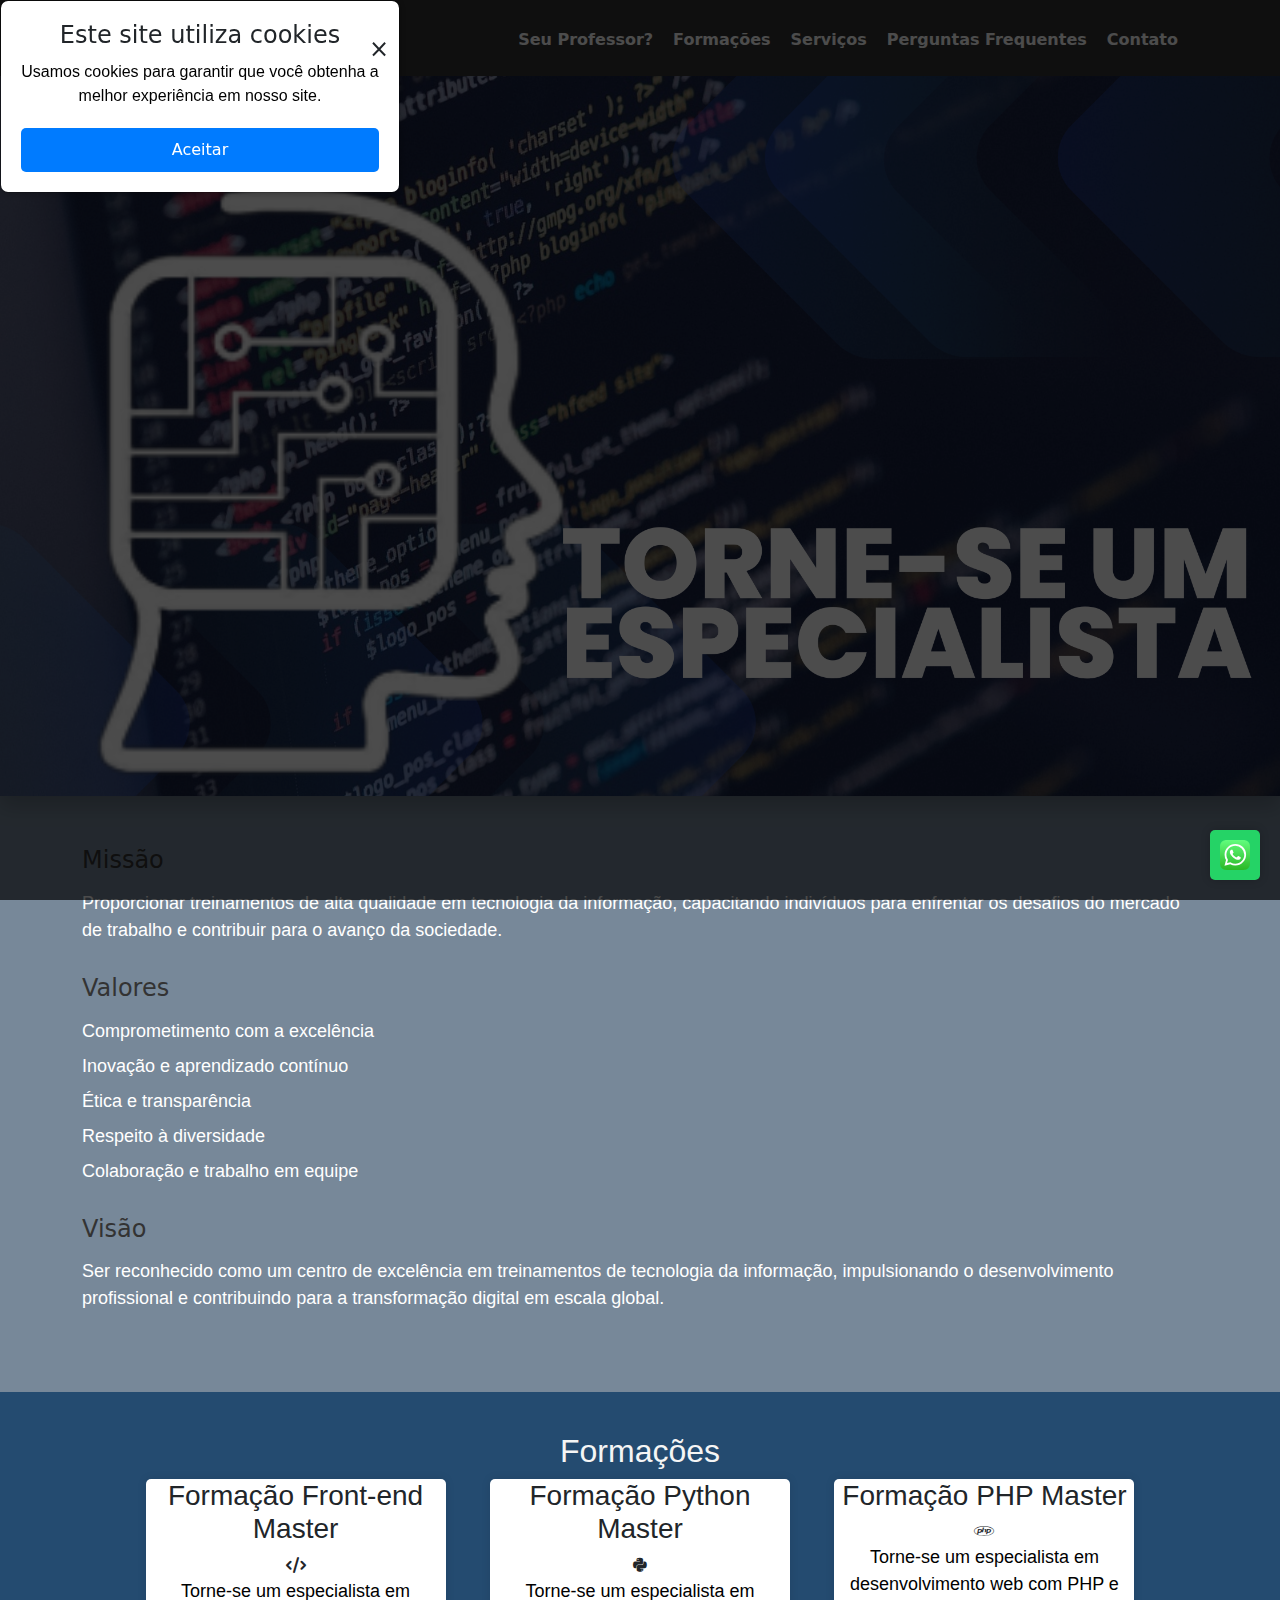
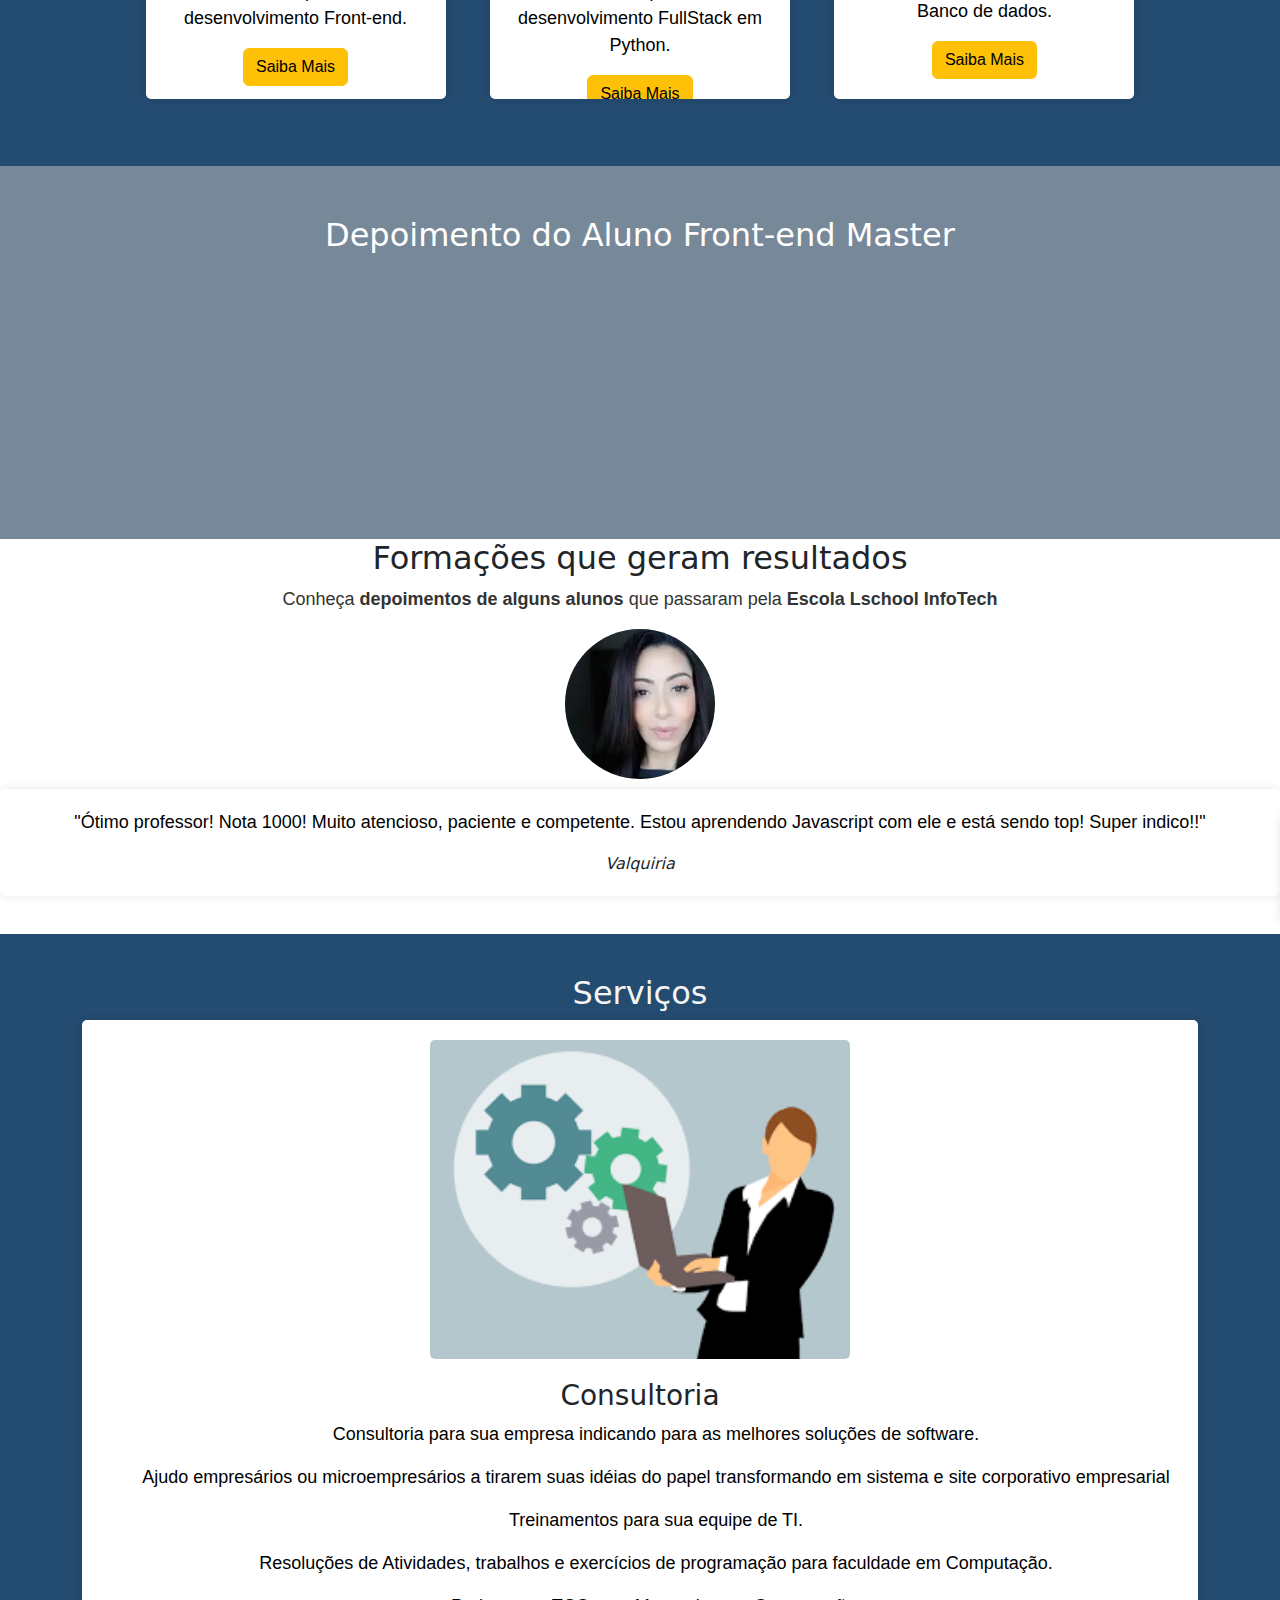
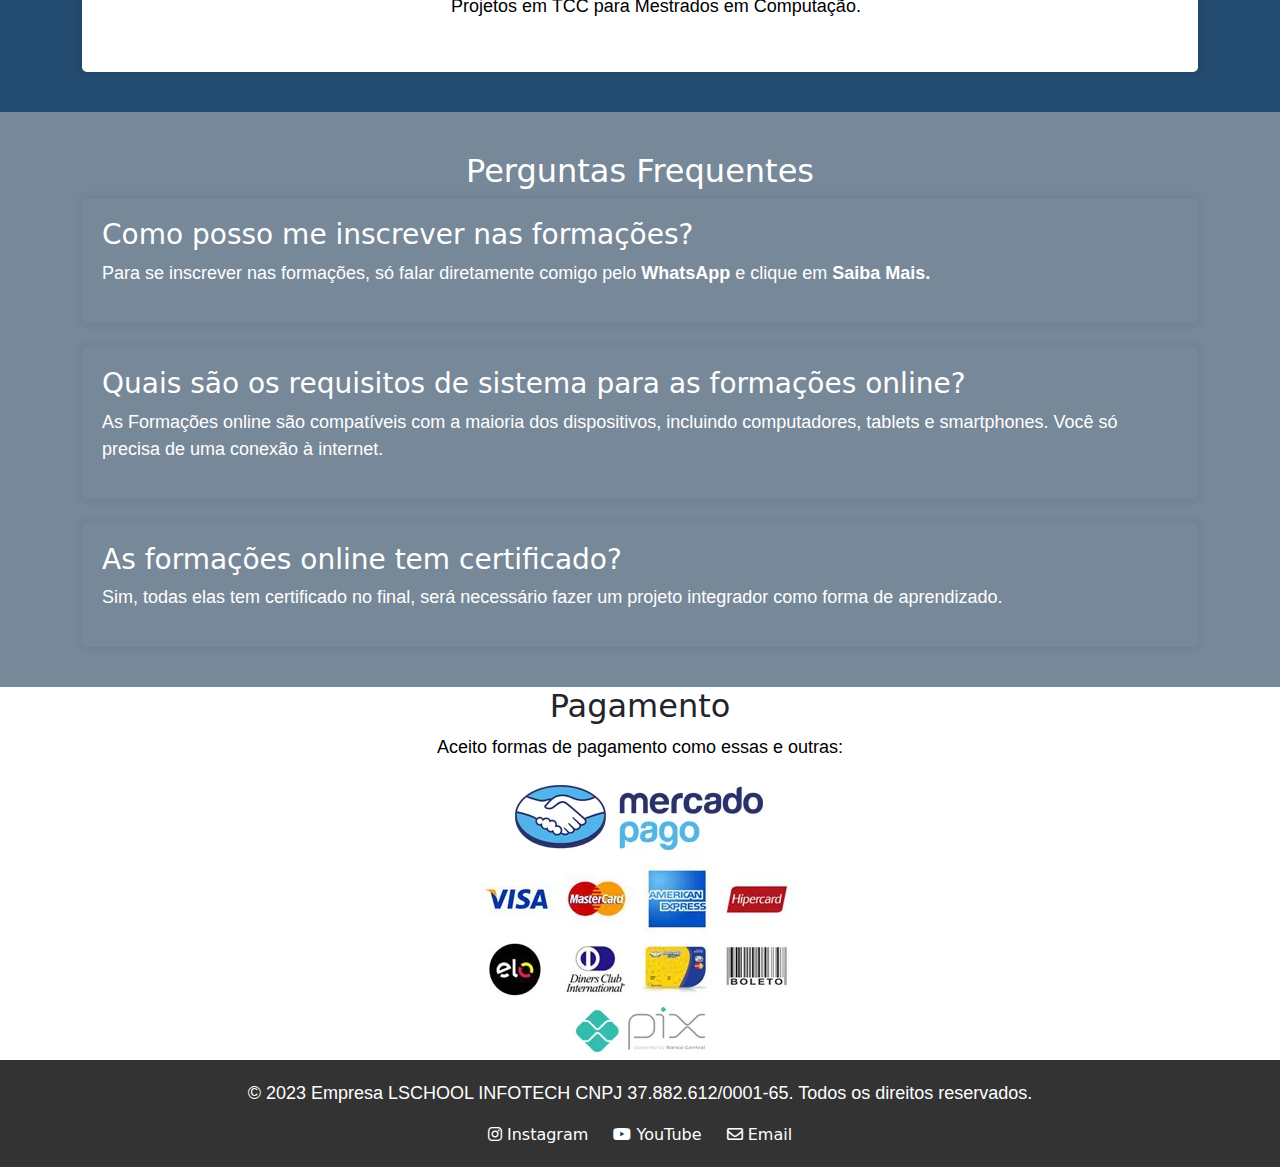
==== commit 8504cf05: "Inserindo os icones no site para a parte das formações e finalizando o site" ====
--- a/index.html
+++ b/index.html
@@ -79,14 +79,16 @@
             <div id="formacao-front-end" class="formation-card">
                 
                 <h3>Formação Front-end Master</h3>
+                <i class="fa-solid fa-code"></i>
                 <p>Torne-se um especialista em desenvolvimento Front-end.</p>
-                <a href="https://profes.com.br/lucasmirandacoach/contratar/?package_offer=javascript_front-end-master" target="_blank">
+                <a href="https://profes.com.br/lucasmirandacoach/contratar/?package_offer=desenvolvimento-web_front-end-master" target="_blank">
                   <button type="button" class="btn btn-warning">Saiba Mais</button>
                 </a>
             </div>
             <div class="formation-card">
                 
                 <h3>Formação Python Master</h3>
+                <i class="fa-brands fa-python"></i>
                 <p>Torne-se um especialista em desenvolvimento FullStack em Python.</p>
                 <a href="https://api.whatsapp.com/send?phone=82998300281" target="_blank">
                   <button type="button" class="btn btn-warning">Saiba Mais</button>
@@ -95,6 +97,7 @@
             <div class="formation-card">
         
                 <h3>Formação PHP Master</h3>
+                <i class="fa-brands fa-php"></i>
                 <p>Torne-se um especialista em desenvolvimento web com PHP e Banco de dados.</p>
                 <a href="https://profes.com.br/lucasmirandacoach/contratar/?package_offer=desenvolvimento-web_php-master" target="_blank">
                   <button type="button" class="btn btn-warning">Saiba Mais</button>
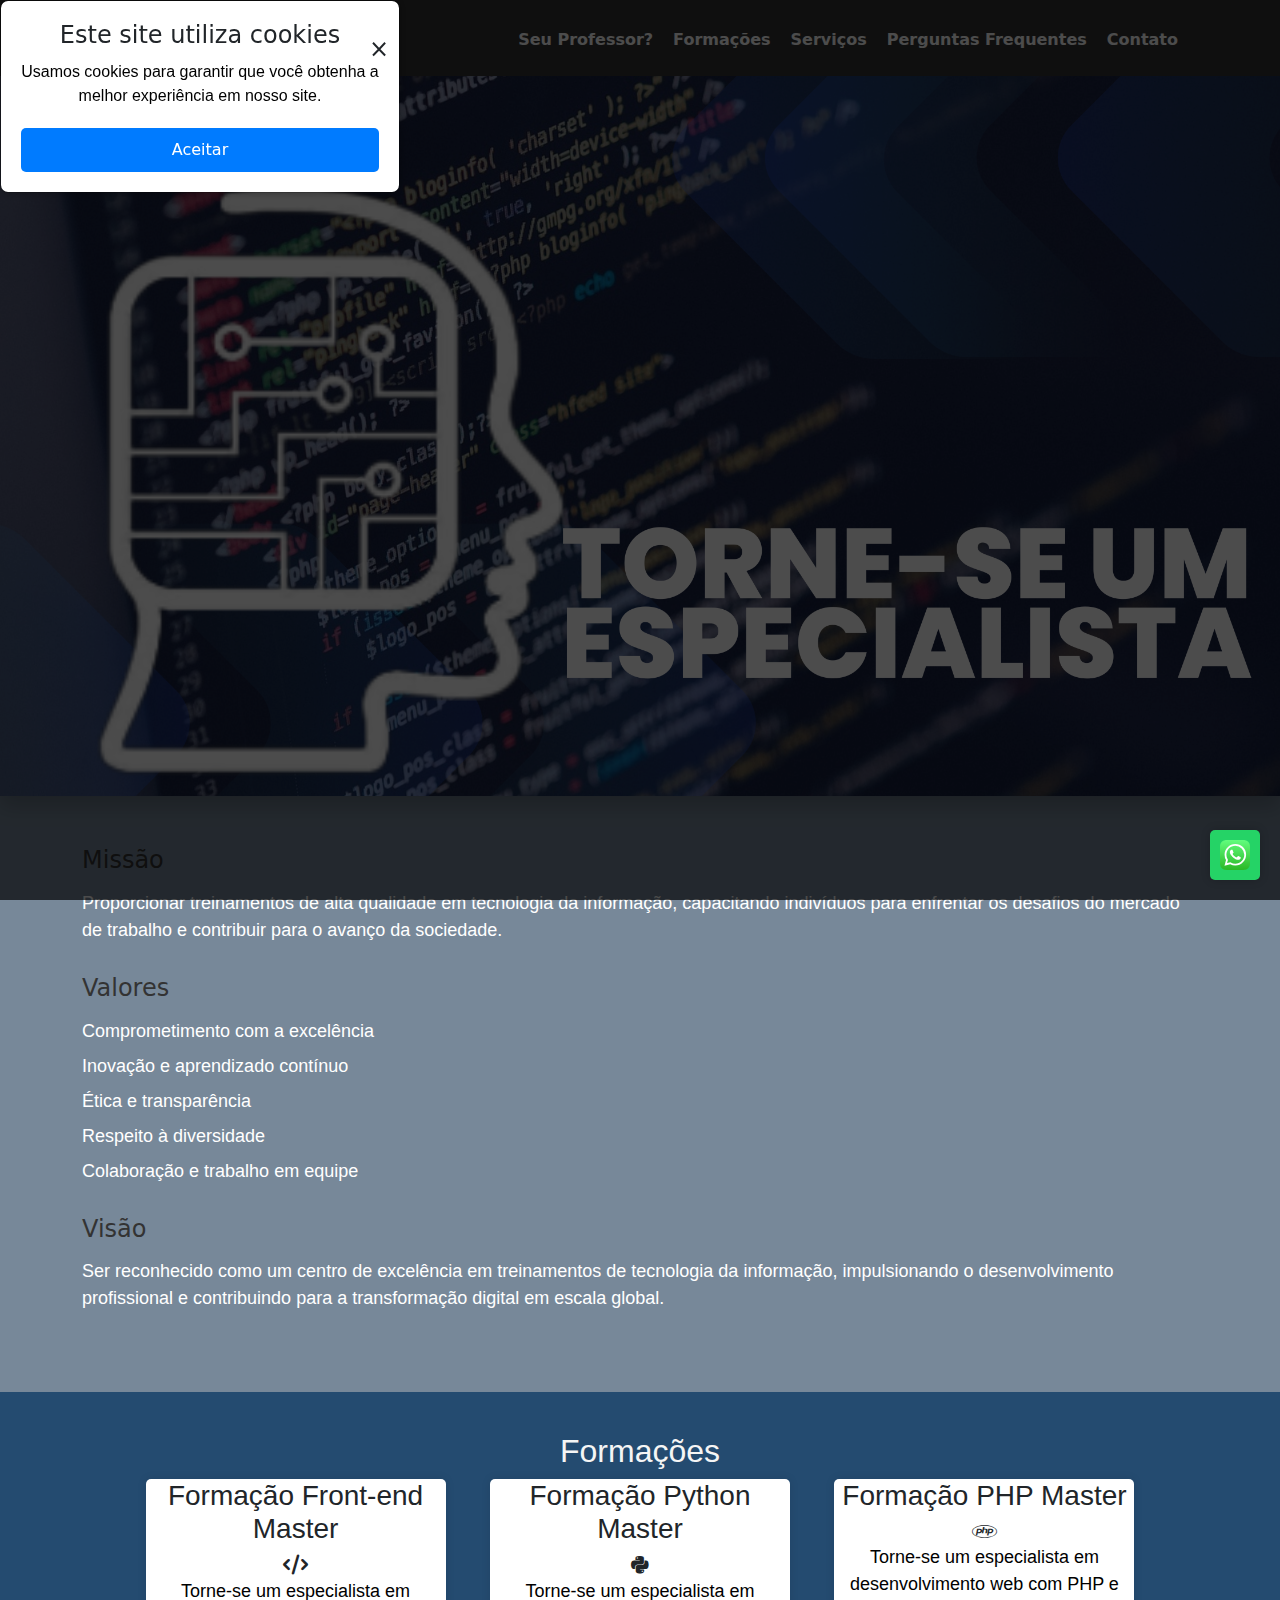
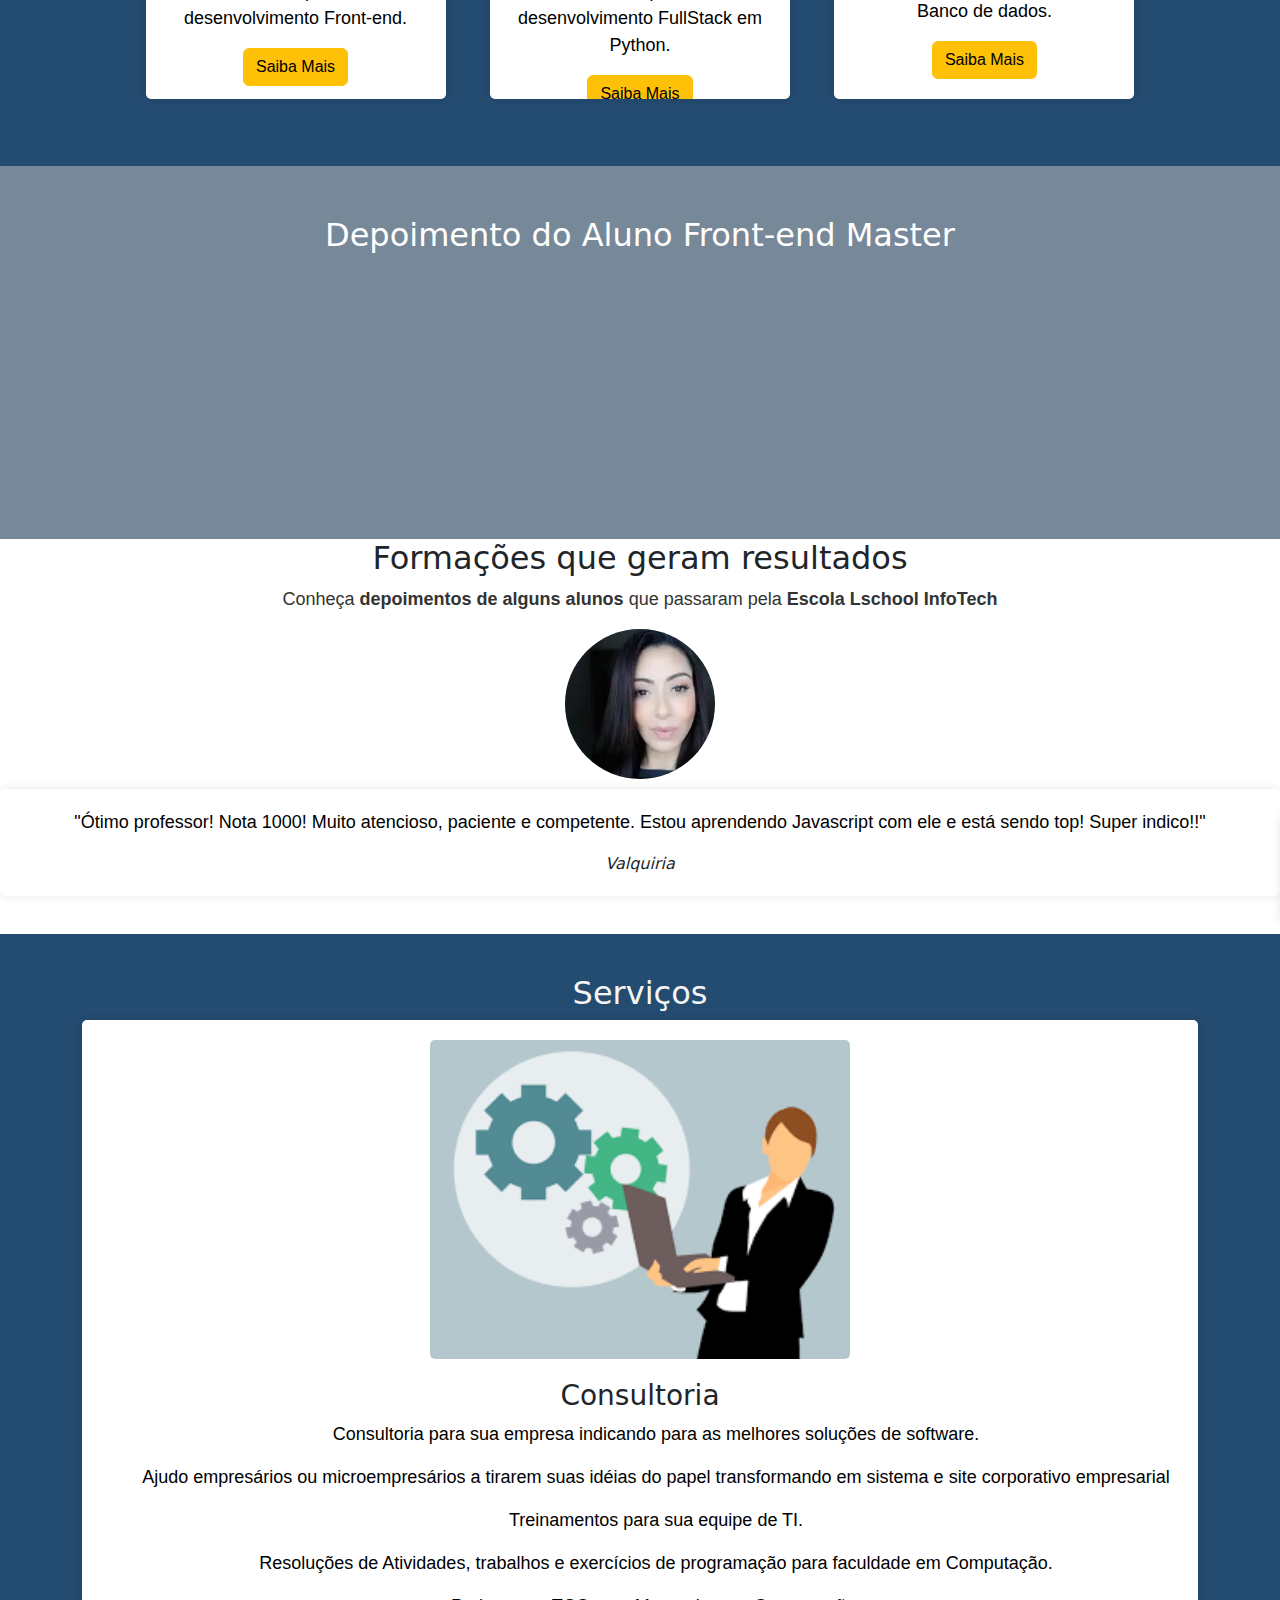
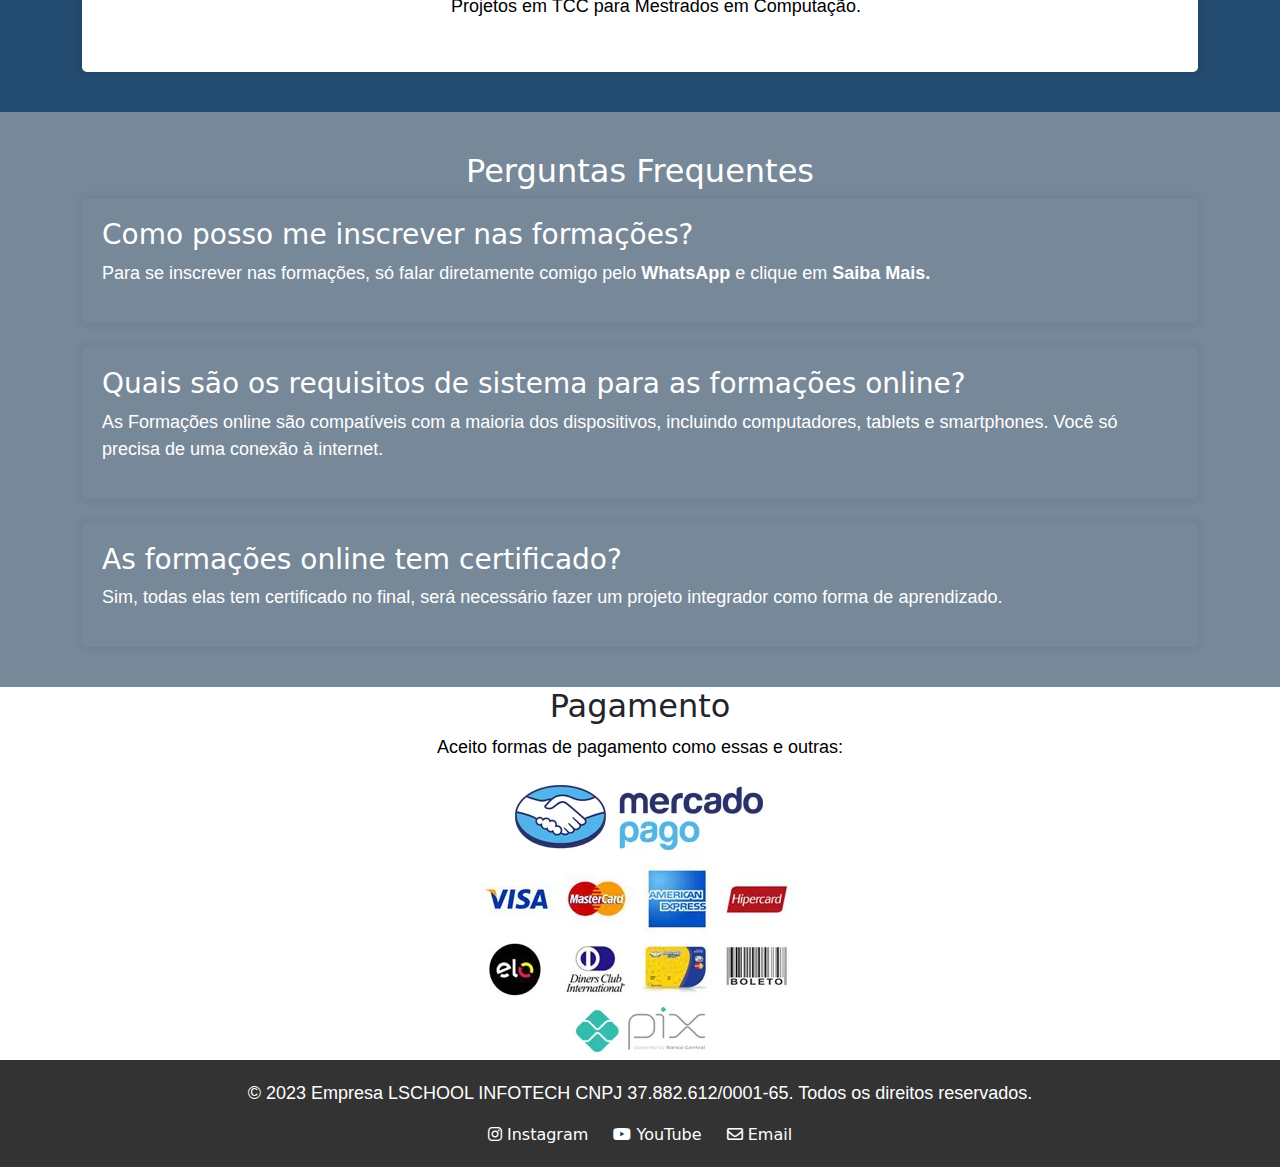
==== commit 5347bd17: "Aumentando de forma correta e finalizando o projeto portfolio" ====
--- a/index.html
+++ b/index.html
@@ -79,7 +79,7 @@
             <div id="formacao-front-end" class="formation-card">
                 
                 <h3>Formação Front-end Master</h3>
-                <i class="fa-solid fa-code"></i>
+                <i class="fa-solid fa-code fa-lg"></i>
                 <p>Torne-se um especialista em desenvolvimento Front-end.</p>
                 <a href="https://profes.com.br/lucasmirandacoach/contratar/?package_offer=desenvolvimento-web_front-end-master" target="_blank">
                   <button type="button" class="btn btn-warning">Saiba Mais</button>
@@ -88,7 +88,7 @@
             <div class="formation-card">
                 
                 <h3>Formação Python Master</h3>
-                <i class="fa-brands fa-python"></i>
+                <i class="fa-brands fa-python fa-lg"></i>
                 <p>Torne-se um especialista em desenvolvimento FullStack em Python.</p>
                 <a href="https://api.whatsapp.com/send?phone=82998300281" target="_blank">
                   <button type="button" class="btn btn-warning">Saiba Mais</button>
@@ -97,7 +97,7 @@
             <div class="formation-card">
         
                 <h3>Formação PHP Master</h3>
-                <i class="fa-brands fa-php"></i>
+                <i class="fa-brands fa-php fa-lg"></i>
                 <p>Torne-se um especialista em desenvolvimento web com PHP e Banco de dados.</p>
                 <a href="https://profes.com.br/lucasmirandacoach/contratar/?package_offer=desenvolvimento-web_php-master" target="_blank">
                   <button type="button" class="btn btn-warning">Saiba Mais</button>
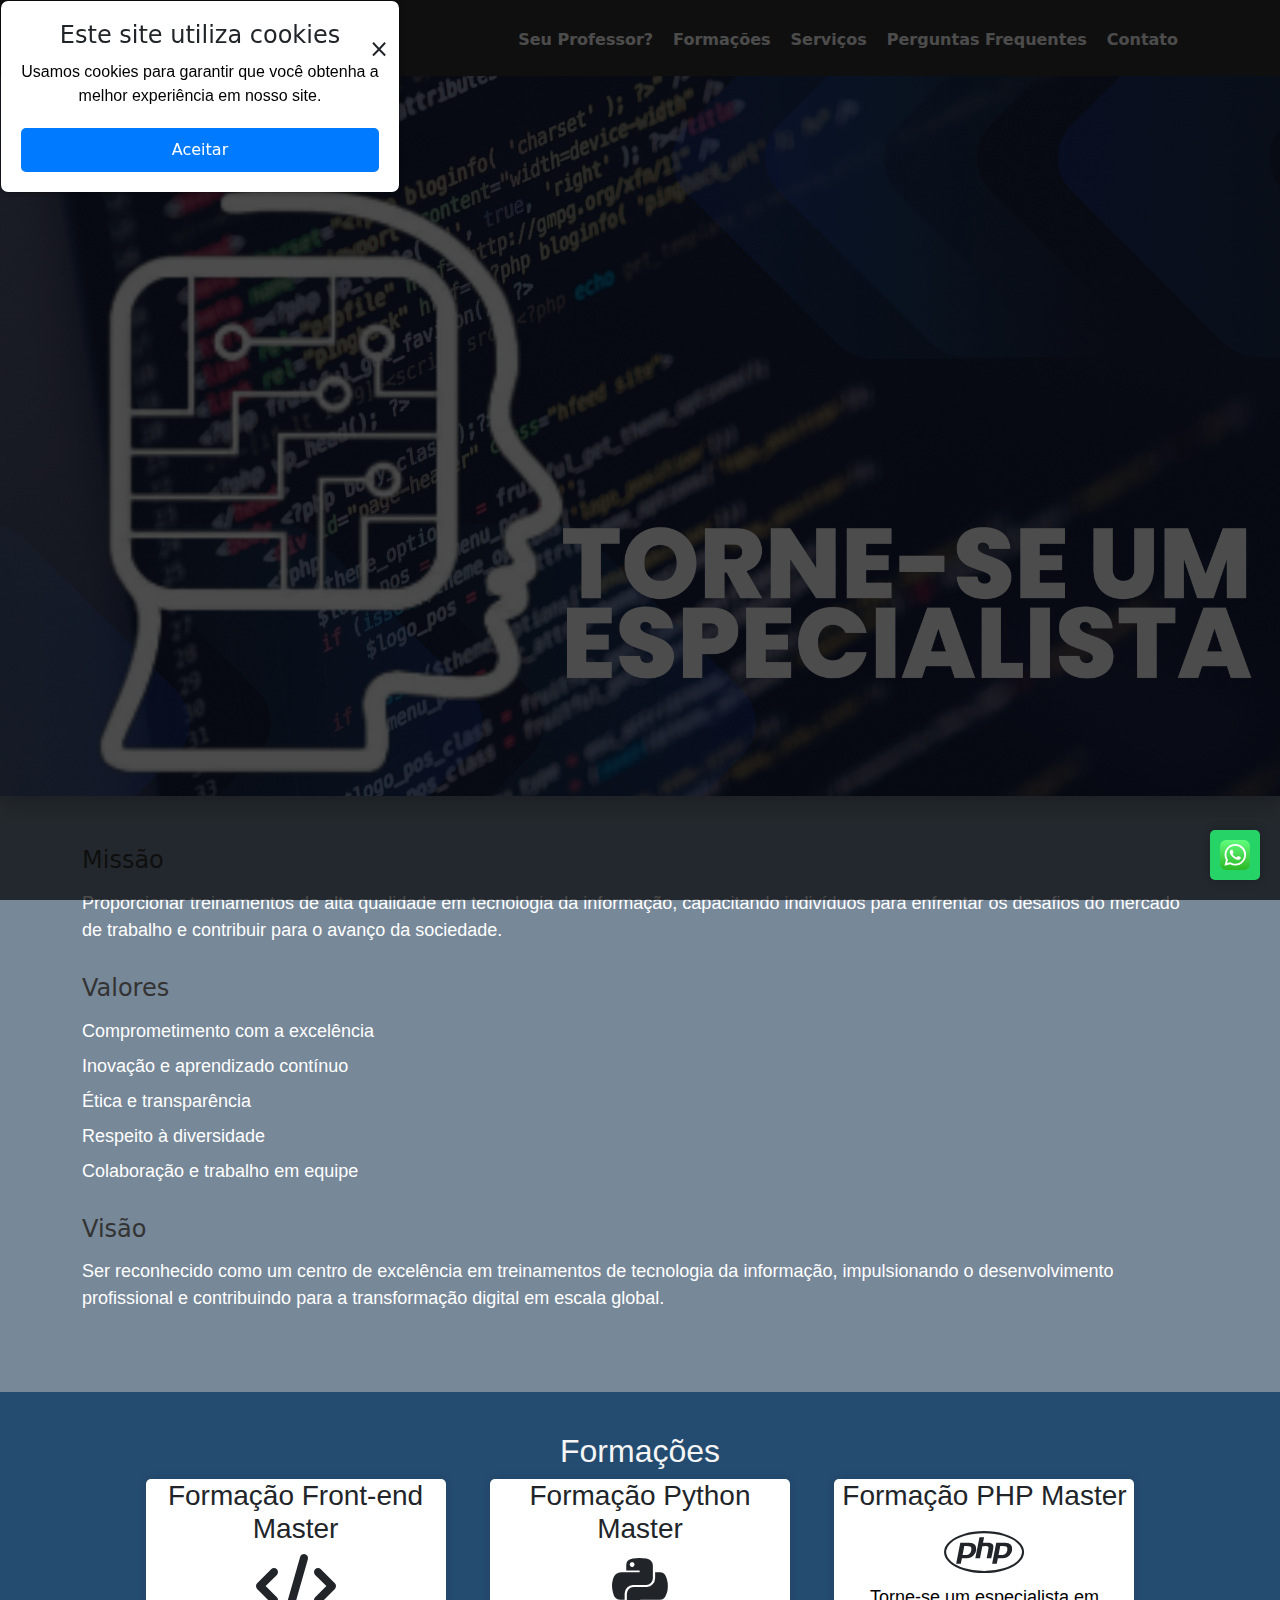
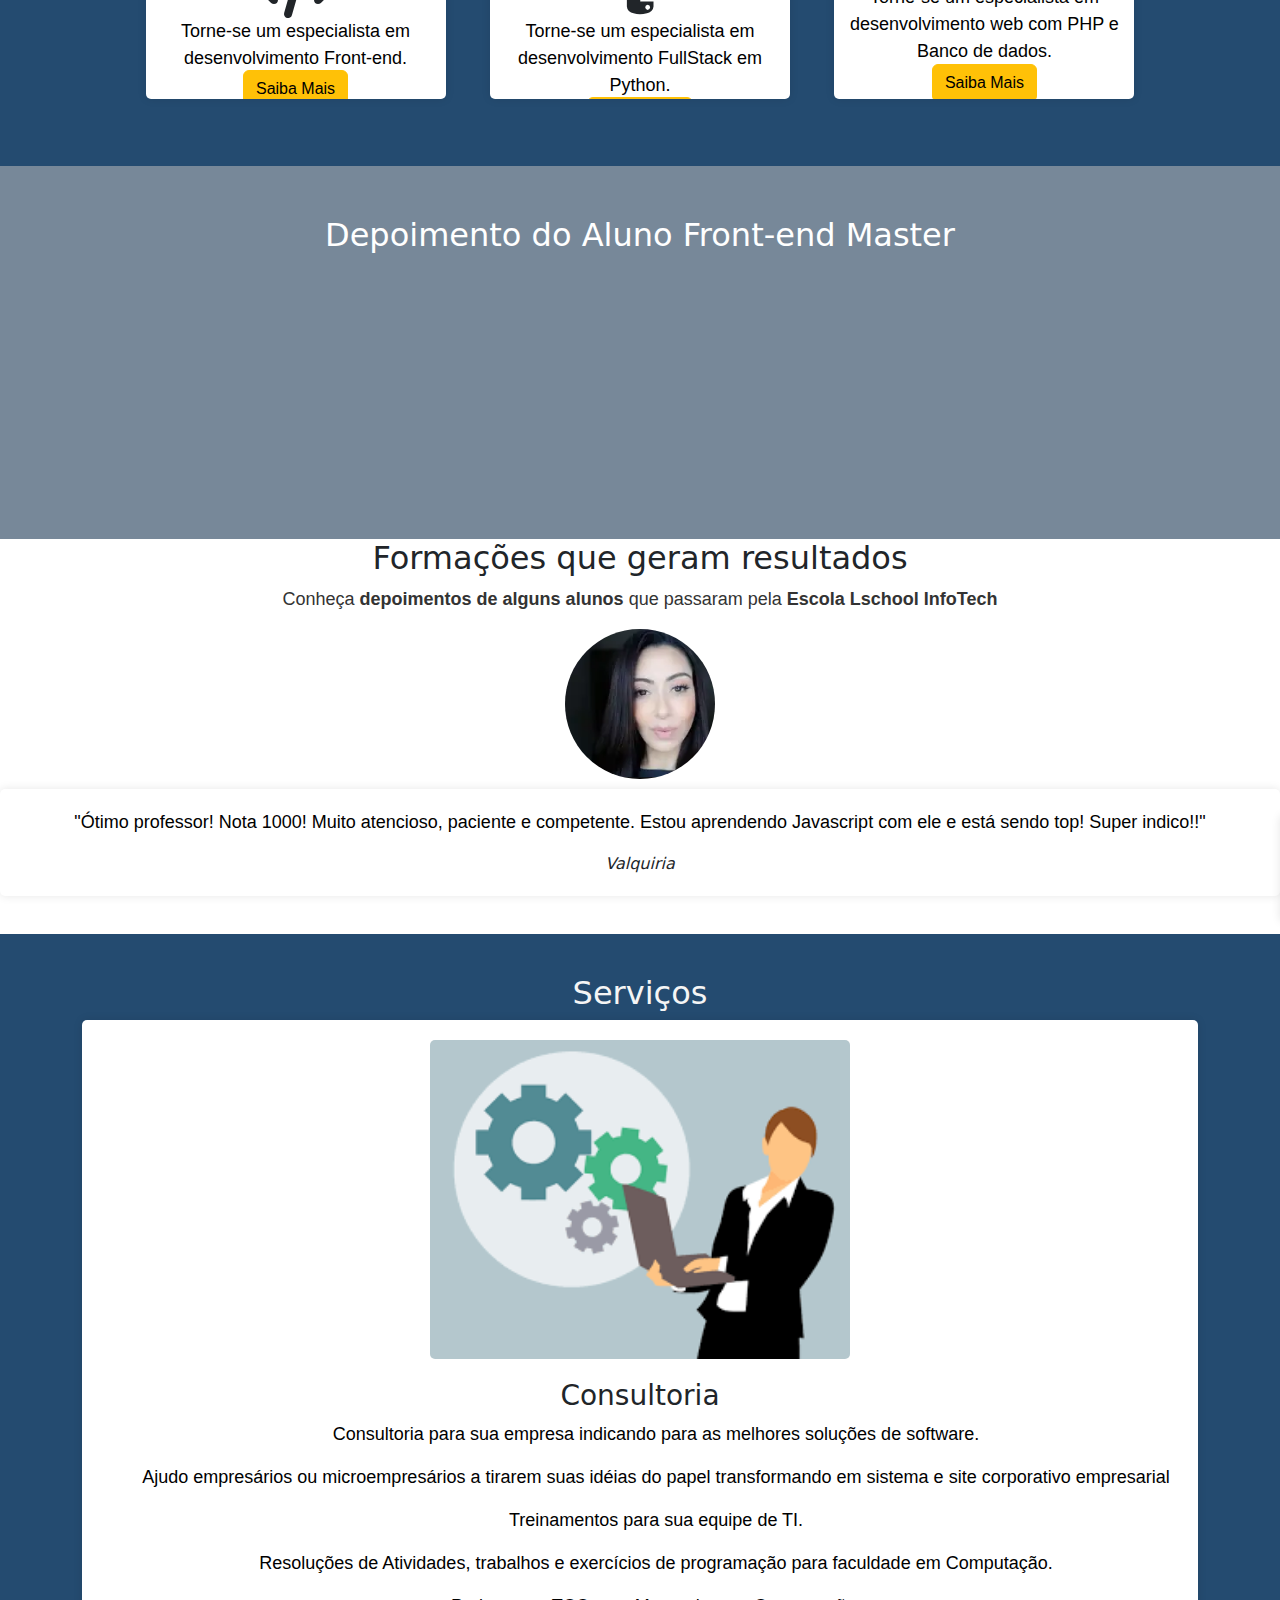
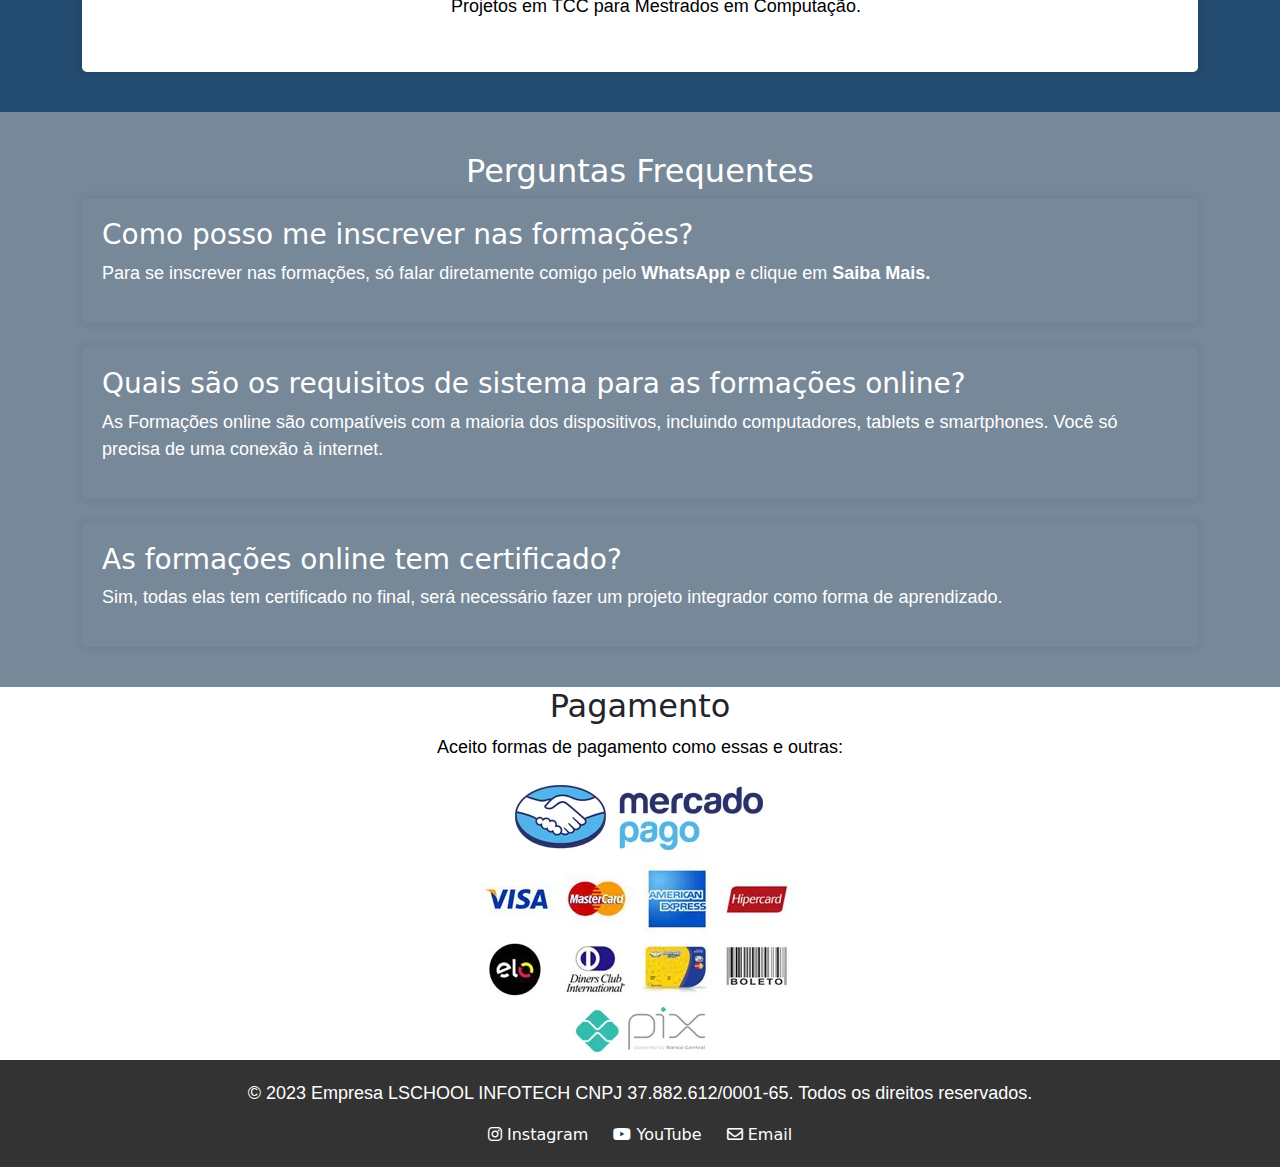
==== commit af0fa39c: "Modificando o site e finalizando o portfolio com os icones de formações" ====
--- a/index.html
+++ b/index.html
@@ -79,7 +79,7 @@
             <div id="formacao-front-end" class="formation-card">
                 
                 <h3>Formação Front-end Master</h3>
-                <i class="fa-solid fa-code fa-lg"></i>
+                <i class="fa-solid fa-code fa-4x"></i>
                 <p>Torne-se um especialista em desenvolvimento Front-end.</p>
                 <a href="https://profes.com.br/lucasmirandacoach/contratar/?package_offer=desenvolvimento-web_front-end-master" target="_blank">
                   <button type="button" class="btn btn-warning">Saiba Mais</button>
@@ -88,7 +88,7 @@
             <div class="formation-card">
                 
                 <h3>Formação Python Master</h3>
-                <i class="fa-brands fa-python fa-lg"></i>
+                <i class="fa-brands fa-python fa-4x"></i>
                 <p>Torne-se um especialista em desenvolvimento FullStack em Python.</p>
                 <a href="https://api.whatsapp.com/send?phone=82998300281" target="_blank">
                   <button type="button" class="btn btn-warning">Saiba Mais</button>
@@ -97,7 +97,7 @@
             <div class="formation-card">
         
                 <h3>Formação PHP Master</h3>
-                <i class="fa-brands fa-php fa-lg"></i>
+                <i class="fa-brands fa-php fa-4x"></i>
                 <p>Torne-se um especialista em desenvolvimento web com PHP e Banco de dados.</p>
                 <a href="https://profes.com.br/lucasmirandacoach/contratar/?package_offer=desenvolvimento-web_php-master" target="_blank">
                   <button type="button" class="btn btn-warning">Saiba Mais</button>
--- a/css/style.css
+++ b/css/style.css
@@ -211,6 +211,10 @@
   height: auto;
   margin-bottom: 20px;
   border-radius: 5px;
+}
+
+.btn {
+  margin-top: -23px;
 }
 
 /* Estilos do carrossel de depoimentos */
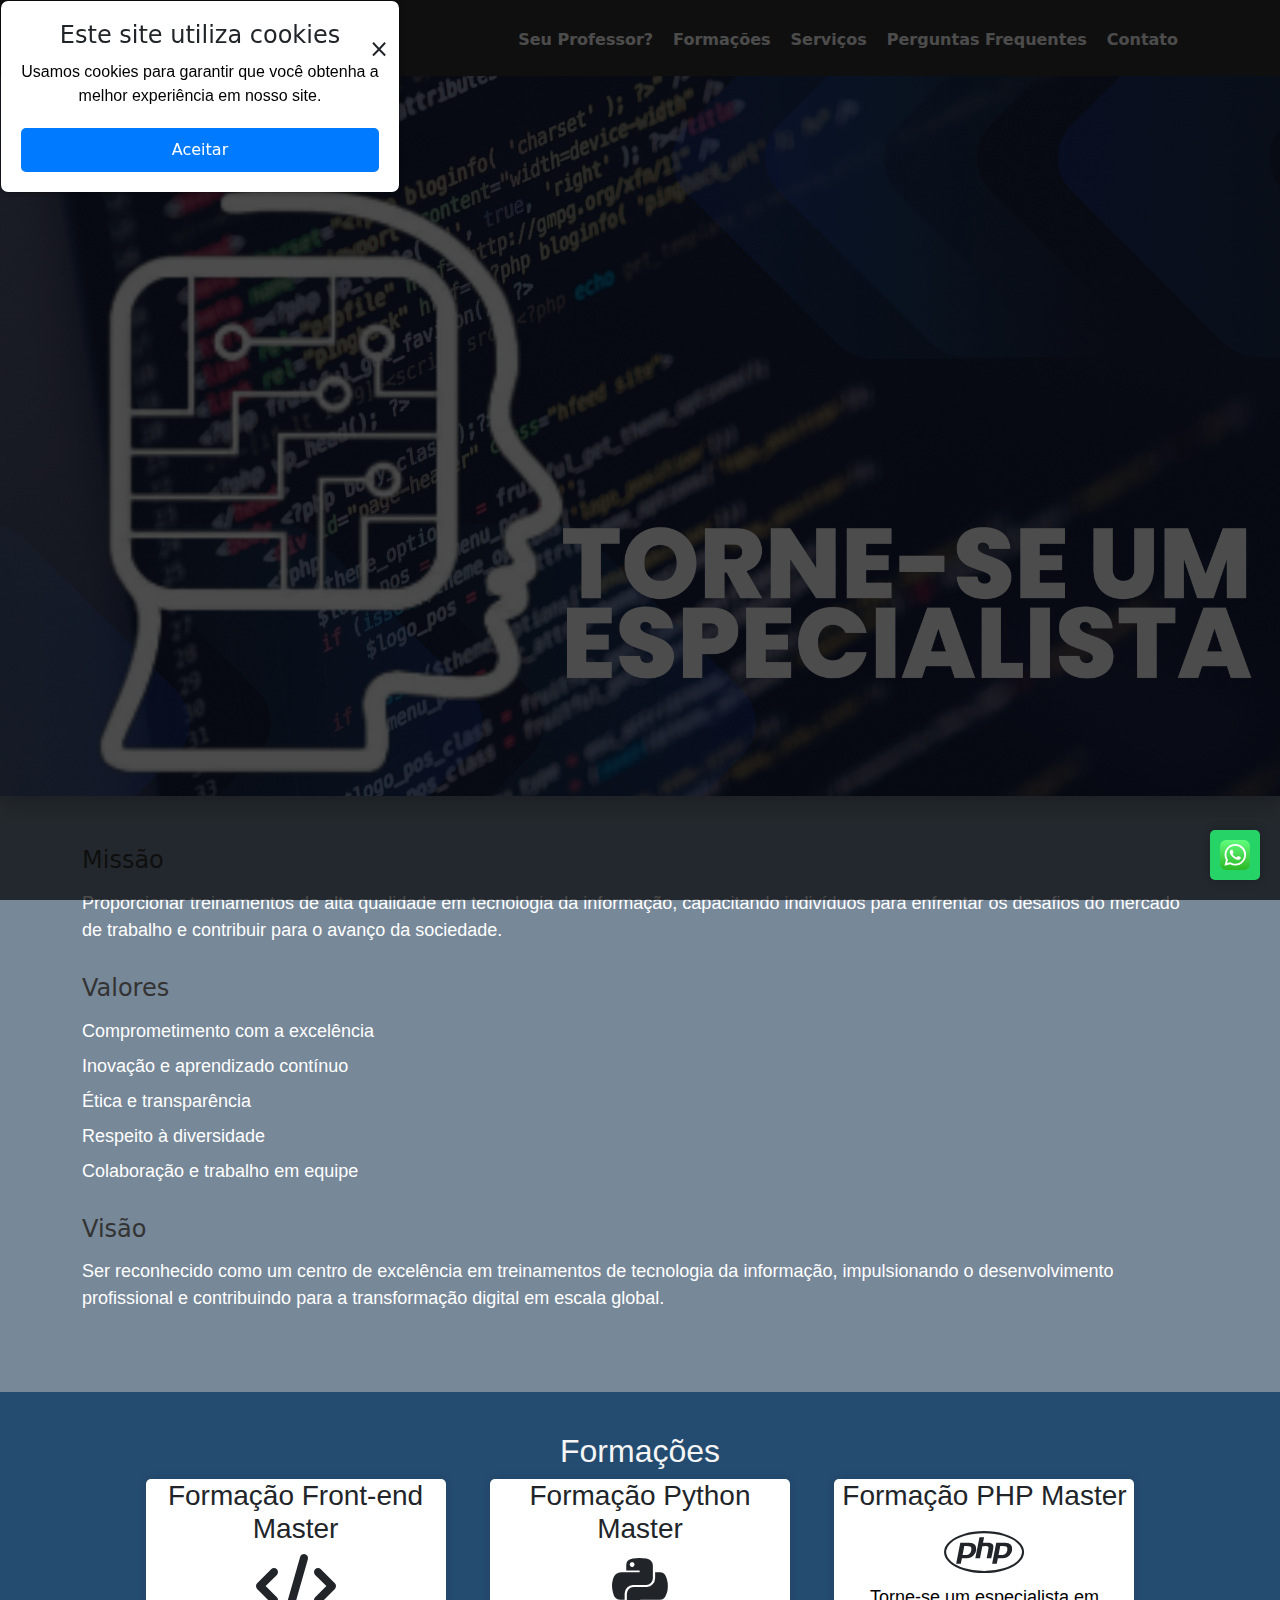
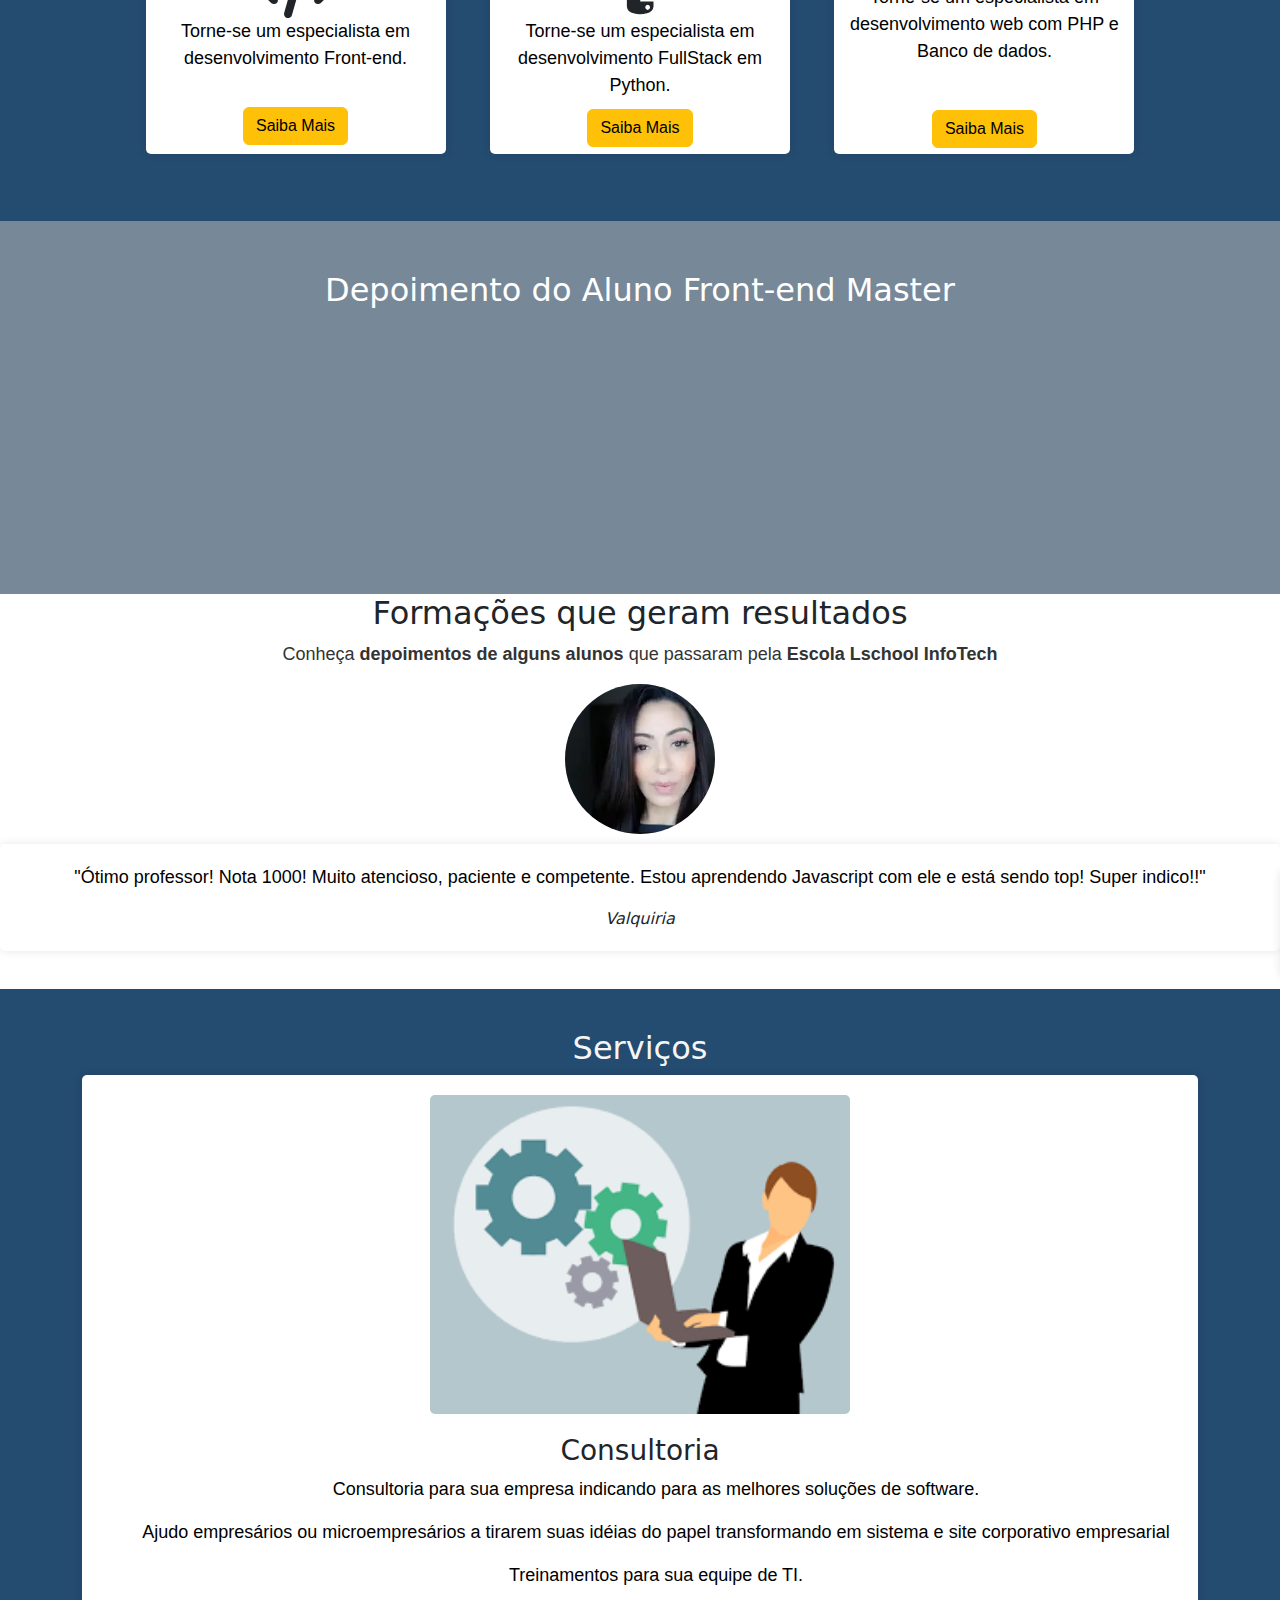
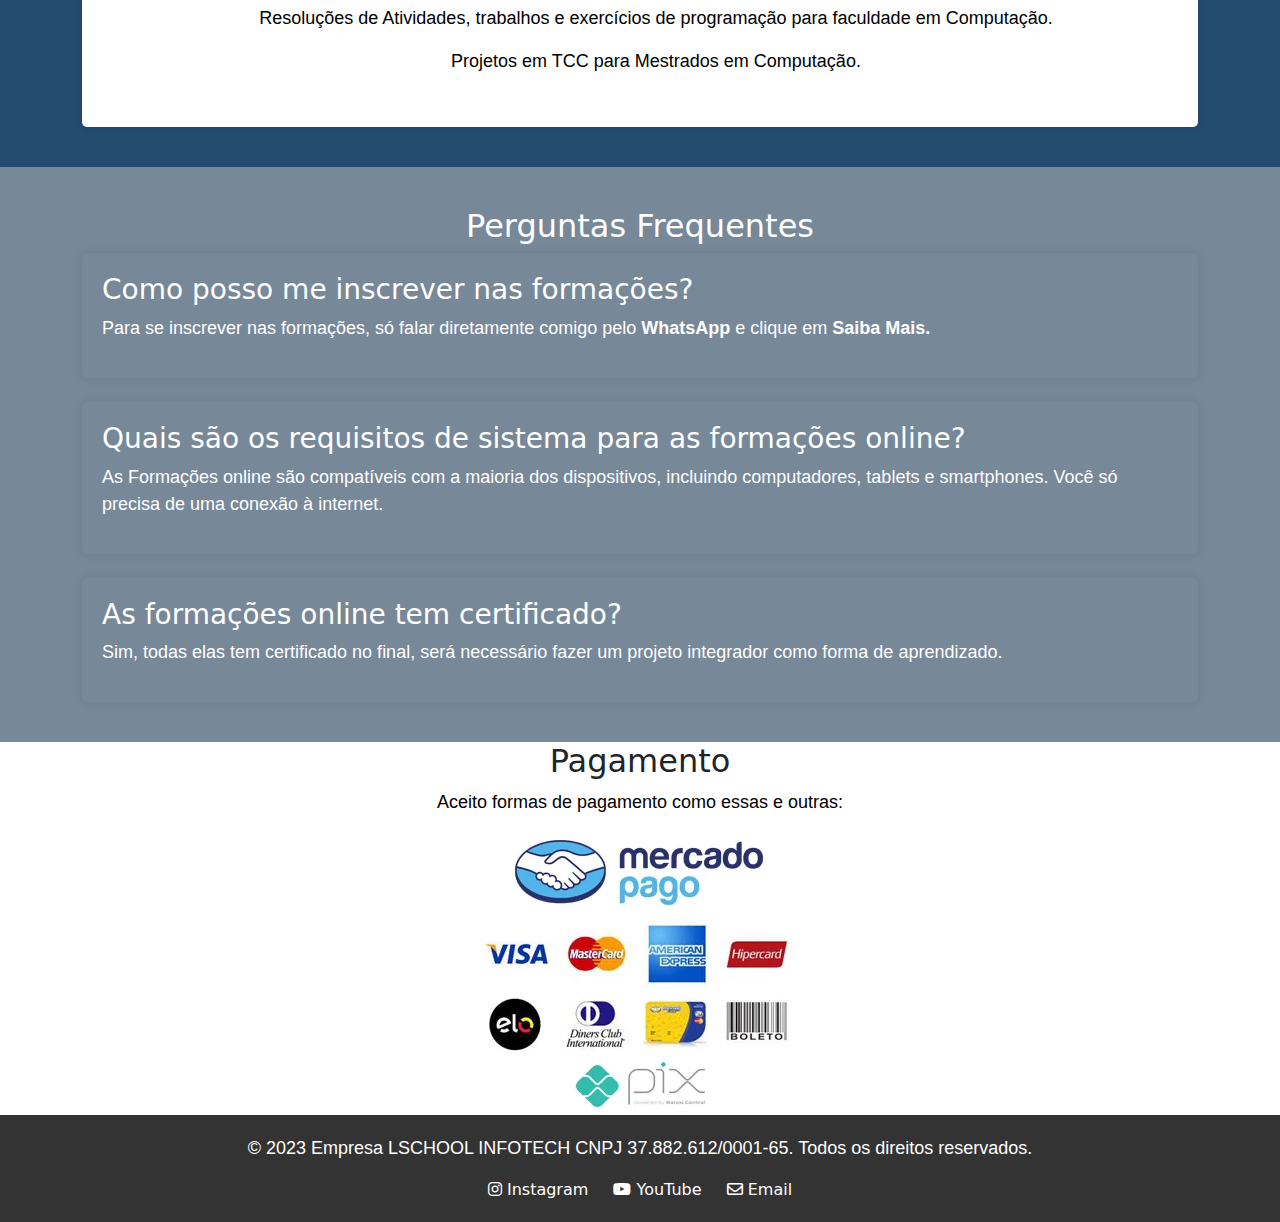
==== commit 7c374454: "Projeto feito com sucesso com alterações" ====
--- a/index.html
+++ b/index.html
@@ -82,7 +82,7 @@
                 <i class="fa-solid fa-code fa-4x"></i>
                 <p>Torne-se um especialista em desenvolvimento Front-end.</p>
                 <a href="https://profes.com.br/lucasmirandacoach/contratar/?package_offer=desenvolvimento-web_front-end-master" target="_blank">
-                  <button type="button" class="btn btn-warning">Saiba Mais</button>
+                  <button type="button" class="btn btn-warning" style="margin-top: 25px;">Saiba Mais</button>
                 </a>
             </div>
             <div class="formation-card">
@@ -100,7 +100,7 @@
                 <i class="fa-brands fa-php fa-4x"></i>
                 <p>Torne-se um especialista em desenvolvimento web com PHP e Banco de dados.</p>
                 <a href="https://profes.com.br/lucasmirandacoach/contratar/?package_offer=desenvolvimento-web_php-master" target="_blank">
-                  <button type="button" class="btn btn-warning">Saiba Mais</button>
+                  <button type="button" class="btn btn-warning" style="margin-top:35px">Saiba Mais</button>
                 </a>
             </div>
         </div>
--- a/css/style.css
+++ b/css/style.css
@@ -213,9 +213,6 @@
   border-radius: 5px;
 }
 
-.btn {
-  margin-top: -23px;
-}
 
 /* Estilos do carrossel de depoimentos */
 .testimonial-carousel {
@@ -297,7 +294,7 @@
 
 .container .formation-card {
   width: 300px; /* Largura dos cartões */
-  height: 220px; /* Altura fixa dos cartões */
+  height: 275px; /* Altura fixa dos cartões */
   background-color: #fff;
   border-radius: 5px;
   margin: 0 20px 20px; /* Espaçamento entre os cartões e abaixo de cada cartão */
@@ -313,6 +310,7 @@
 
 .formation-card p{
   color: #000;
+  margin-bottom: 10px;
 }
 
 .formation-card img {
@@ -576,6 +574,7 @@
         font-size: 24px;
         margin-top: -22px;
         margin-left: 155px;
+        margin: auto;
     }
   }
 
@@ -639,6 +638,7 @@
 }
 
 
+
 /* Estilos responsivos para a largura da .container */
 @media screen and (max-width: 768px) {
   .container {
@@ -648,4 +648,8 @@
   .payment-image {
     max-width: 80%; /* Ajuste conforme necessário para a melhor visibilidade em telas menores */
   }
-}
+
+  .container-payment img{
+    width: 200px;
+  }
+}
